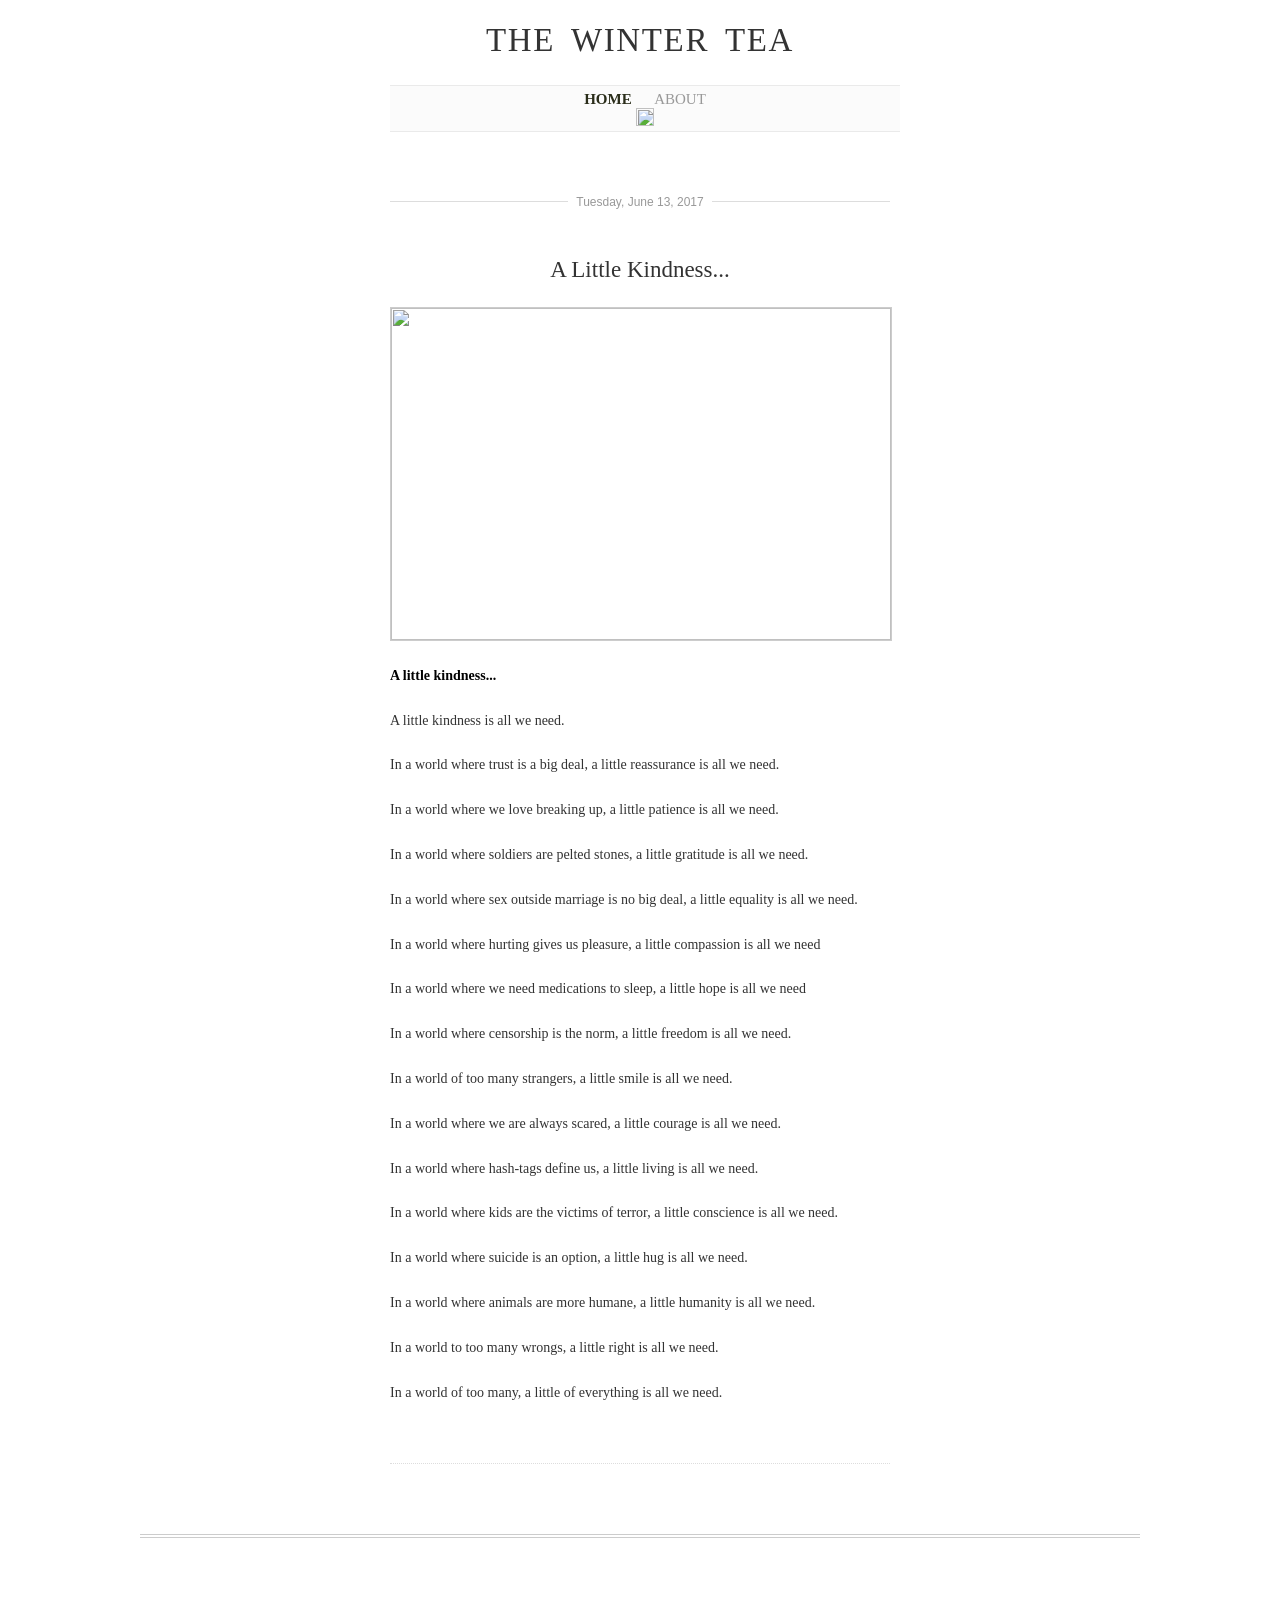
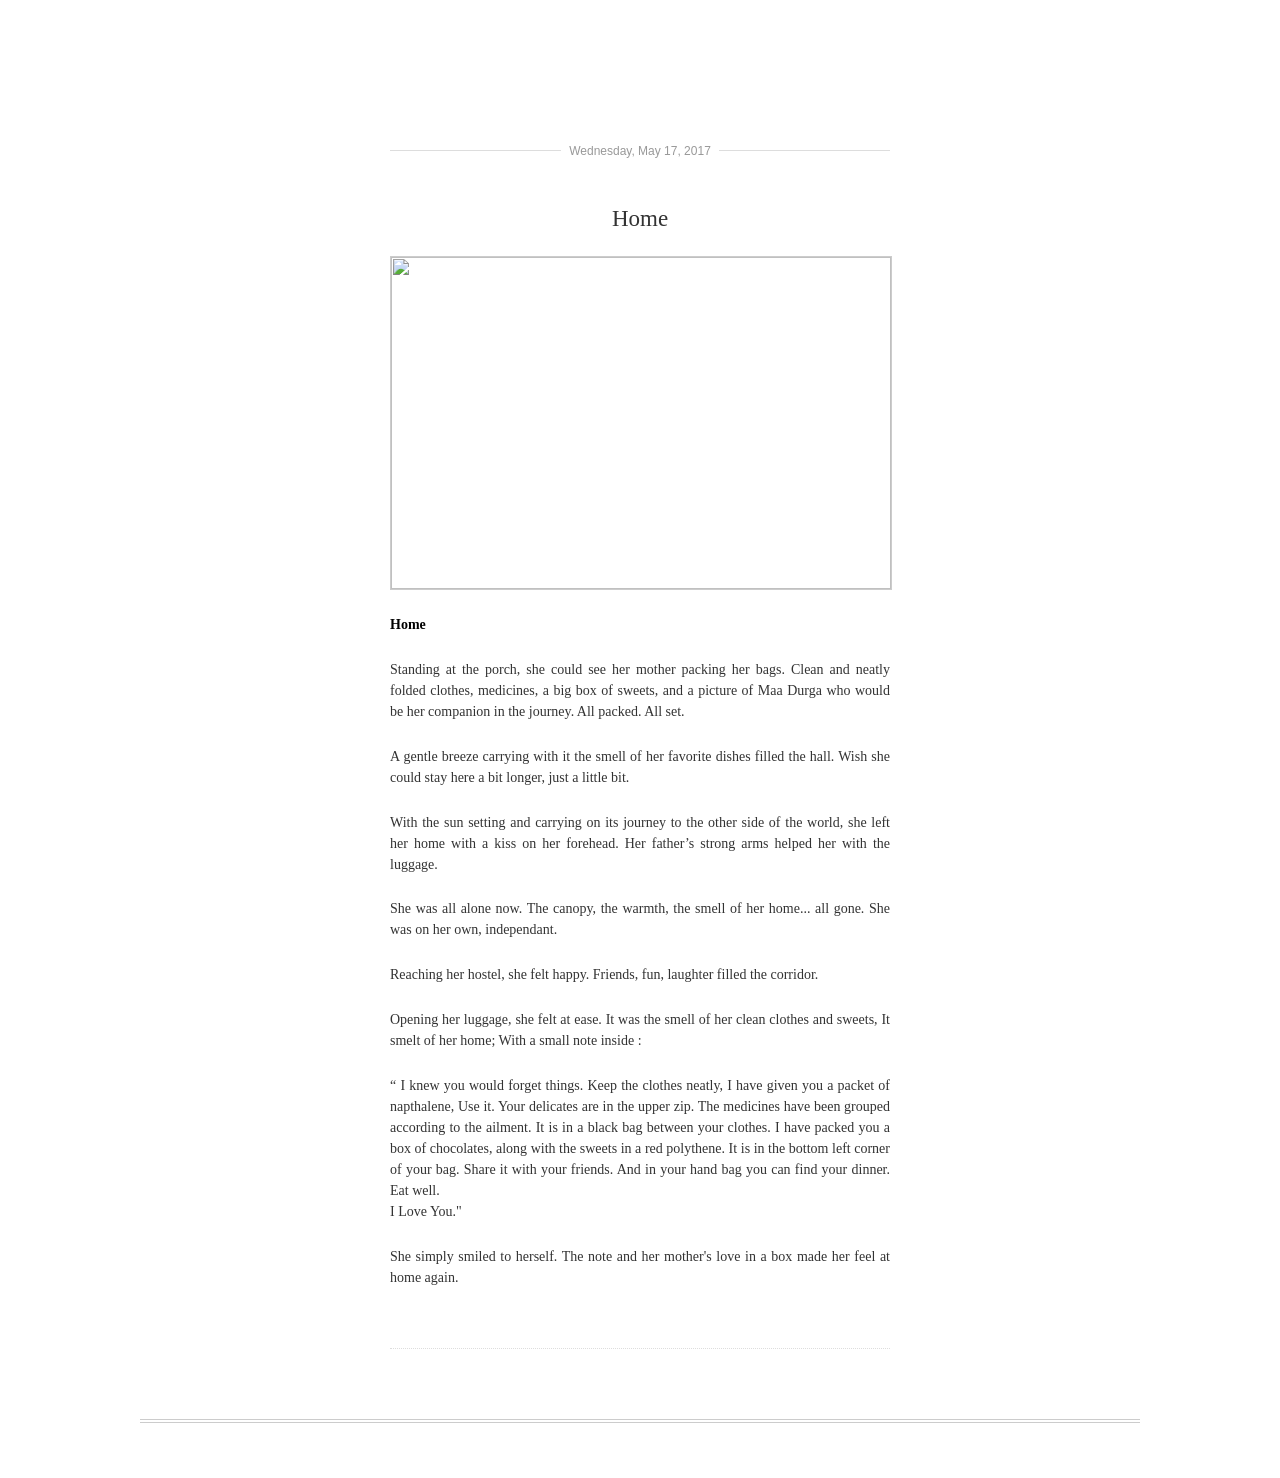
==== blog/blog.html @ e272fcc0 "Create blog.html" ====
<html class="v2" dir="ltr" xmlns="http://www.w3.org/1999/xhtml" xmlns:b="http://www.google.com/2005/gml/b" xmlns:data="http://www.google.com/2005/gml/data" xmlns:expr="http://www.google.com/2005/gml/expr"><head><script async="" src="https://apis.google.com/_/scs/apps-static/_/js/k=oz.gapi.en.w6bJSa2lE_s.O/m=gapi_iframes,gapi_iframes_style_bubble/exm=plusone/rt=j/sv=1/d=1/ed=1/am=AQ/rs=AGLTcCMFAaV0cAkNm3Lwn7IuCHb1bbKe8A/cb=gapi.loaded_1"></script><script async="" src="https://apis.google.com/_/scs/apps-static/_/js/k=oz.gapi.en.w6bJSa2lE_s.O/m=plusone/rt=j/sv=1/d=1/ed=1/am=AQ/rs=AGLTcCMFAaV0cAkNm3Lwn7IuCHb1bbKe8A/cb=gapi.loaded_0"></script><script src="https://apis.google.com/_/scs/apps-static/_/js/k=oz.gapi.en.w6bJSa2lE_s.O/m=auth/exm=gapi_iframes,gapi_iframes_style_bubble,plusone/rt=j/sv=1/d=1/ed=1/am=AQ/rs=AGLTcCMFAaV0cAkNm3Lwn7IuCHb1bbKe8A/cb=gapi.loaded_2" async=""></script>
<link type="text/css" rel="stylesheet" href="https://www.blogger.com/static/v1/widgets/304508860-css_bundle_v2.css">
<meta content="IE=EmulateIE7" http-equiv="X-UA-Compatible">
<meta content="width=1100" name="viewport">
<meta content="text/html; charset=UTF-8" http-equiv="Content-Type">
<meta content="blogger" name="generator">
<link href="images/cup-of-hot-chocolate.ico" rel="shortcut icon">
<link href="http://The Winter Tea-btemplates.blogspot.com/" rel="canonical">
<link rel="alternate" type="application/atom+xml" title="The Winter Tea - Atom" href="http://The Winter Tea-btemplates.blogspot.com/feeds/posts/default">
<link rel="alternate" type="application/rss+xml" title="The Winter Tea - RSS" href="http://The Winter Tea-btemplates.blogspot.com/feeds/posts/default?alt=rss">
<link rel="service.post" type="application/atom+xml" title="The Winter Tea - Atom" href="https://www.blogger.com/feeds/2435923373601900137/posts/default">
<link rel="me" href="https://www.blogger.com/profile/12379086363603967844">
<link rel="openid.server" href="https://www.blogger.com/openid-server.g">
<link rel="openid.delegate" href="http://The Winter Tea-btemplates.blogspot.com/">
<!--[if IE]><script type="text/javascript" src="https://www.blogger.com/static/v1/jsbin/3095787282-ieretrofit.js"></script>
<![endif]-->
<meta content="http://The Winter Tea-btemplates.blogspot.com/" property="og:url">
<meta content="The Winter Tea" property="og:title">
<meta content="BTemplates, the best place for Blogger Templates." property="og:description">
<!--[if IE]> <script> (function() { var html5 = ("abbr,article,aside,audio,canvas,datalist,details," + "figure,footer,header,hgroup,mark,menu,meter,nav,output," + "progress,section,time,video").split(','); for (var i = 0; i < html5.length; i++) { document.createElement(html5[i]); } try { document.execCommand('BackgroundImageCache', false, true); } catch(e) {} })(); </script> <![endif]-->
<title>
The Winter Tea
</title>
<style id="page-skin-1" type="text/css"><!--
.navbar {
visibility: hidden;
display: none;
}
.section, .widget {
margin: 0;
padding: 0;
}
/* Reset All Styles
-------------------------------------------------------------------- */
html, body, div, span, applet, object, iframe,
h1, h2, h3, h4, h5, h6, p, blockquote, pre,
a, abbr, acronym, address, big, cite, code,
del, dfn, em, font, img, ins, kbd, q, s, samp,
small, strike, strong, sub, sup, tt, var,
b, u, i, center,
dl, dt, dd, ol, ul, li,
fieldset, form, label, legend,
table, caption, tbody, tfoot, thead, tr, th, td {
margin: 0;
padding: 0;
border: 0;
outline: 0;
font-size: 100%;
vertical-align: baseline;
background: transparent;
}
body {
line-height: 1;
}
ol, ul {
list-style: none;
}
blockquote, q {
quotes: none;
}
blockquote:before, blockquote:after,
q:before, q:after {
content: '';
content: none;
}
/* remember to define focus styles! */
:focus {
outline: 0;
}
/* remember to highlight inserts somehow! */
ins {
text-decoration: none;
}
del {
text-decoration: line-through;
}
/* tables still need 'cellspacing="0"' in the markup */
table {
border-collapse: collapse;
border-spacing: 0;
}
/* Global Styles
-------------------------------------------------------------------*/
body{
background: #fff;
font: 62.5% palatino, "times new roman", serif;
color: #333;
}
strong{
font-weight: bold;
}
/* Links */
a:link,
a:visited{
color: #9C8A6A;
text-decoration: none;
}
a:hover,
a:active{
color: #3E372B;
text-decoration: underline;
}
/* Headers */
h1{
margin: 10px 0 20px;
font-size: 3.3em;
font-weight: normal;
text-transform: uppercase;
letter-spacing: .05em;
word-spacing: .2em;
}
h1 a:link,
h1 a:visited{
color: #000;
}
h1 a:hover,
h1 a:active{
color: #000;
text-decoration: underline;
}
h2{
margin-top: 30px;
margin-bottom: 40px;
font-size: 2.4em;
font-weight: normal;
color: #000;
text-transform: uppercase;
}
h3{
margin-bottom: 5px;
font-size: 2.3em;
font-weight: normal;
}
h3 a:link,
h3 a:visited{
color: #333;
}
h3 a:hover,
h3 a:active{
text-decoration: underline;
}
h4{
margin-bottom: 10px;
font-size: 1.5em;
font-weight: bold;
color: #333;
}
h5{
position: relative;
top: -35px;
margin-bottom: 50px;
font-family: "helvetica neue", helvetica, arial;
font-size: 1.2em;
color: #999;
font-weight: normal;
border-bottom: 1px solid #ddd;
background: #fff;
}
h5 abbr{
display: inline-block;
position: relative;
margin: 0 auto;
padding: 0 8px;
background: #fff;
top: 8px;
}
/* Form Elements */
input[type=text],
textarea{
border: 1px solid #ddd;
padding: 3px;
font-family: helvetica, arial, sans-serif;
font-size: 12px;
color: #666;
}
input:focus,
textarea:focus{
border-color: #999;
color: #333;
}
input[type=submit]{
padding: 3px 10px;
color: #fff;
font-weight: bold;
background-color: #8EA7AA;
background-image: url(http://3.bp.blogspot.com/-ANN3dR9iP3U/T9EnfyURQ2I/AAAAAAAAC_M/UyVwmsSuTMk/s000/button.png);
background-repeat: repeat-x;
background-position: left top;
border-width: 1px;
border-style: solid;
border-color: #999;
border-radius: 10px;
-webkit-transition: border-color .2s ease-in, background-color .2s ease-in;
-moz-border-radius: 12px;
-webkit-border-radius: 10px;
cursor: pointer;
}
input[type=submit]:hover,
input[type=submit]:focus{
background-color: #697D80;
border-color: #666;
}
/* Structure */
#siteWrapper{
margin: 0 auto;
padding-top: 15px;
width: 500px;
text-align: center;
position: relative;
}
#siteWrapper h1{
margin: 7px 0 0 0;
padding: 0;
}
#siteDescription{
font-size: 1.2em;
margin: 10px auto 60px auto;
width: 500px;
padding: 11px 0 13px;
color: #999;
font-style: italic;
position: absolute;
top: 94px;
}
/* Main Navigation
-------------------------------------------------------------------*/
#mainNav{
width: 500px;
margin-top: 10px;
padding: 5px;
background: #FBFBFB;
border-top: 1px solid #EAEAEA;
border-bottom: 1px solid #EAEAEA;
position: absolute;
top: 75px;
}
#mainNav ul{
margin: 0 auto;
padding: 0;
width: 45em;
text-align: center;
}
#mainNav li{
display: inline;
margin-right: 20px;
font-size: 1.5em;
text-transform: uppercase;
}
#mainNav li:last-child{
margin-right: 0;
}
#mainNav a:link,
#mainNav a:visited{
color: #999;
white-space: nowrap;
}
#mainNav a:hover,
#mainNav a:active{
text-decoration: underline;
color: #2E301C;
}
#mainNav .current_page_parent a:link,
#mainNav .current_page_parent a:visited,
#mainNav .current_page_item a:link,
#mainNav .current_page_item a:visited{
font-weight: bold;
color: #2A2D1A;
}
#mainNav .current_page_parent a:hover,
#mainNav .current_page_parent a:active,
#mainNav .current_page_item a:hover,
#mainNav .current_page_item a:active{
color: #2E301C;
}
/* Sub Navigation
-------------------------------------------------------------------*/
#subNav{
padding: 5px 3px 3px;
border-bottom: 1px solid #F4F4F4;
}
#subNav ul{
margin: 0 auto;
width: 45em;
text-align: center;
}
#subNav li{
display: inline;
margin-right: 20px;
font-size: 1.2em;
text-transform: uppercase;
}
#subNav li:last-child{
margin-right: 0;
}
#subNav a:link,
#subNav a:visited{
color: #999;
white-space: nowrap;
}
#subNav a:hover,
#subNav a:active{
text-decoration: underline;
color: #2E301C;
}
#subNav .current_page_parent a:link,
#subNav .current_page_parent a:visited,
#subNav .current_page_item a:link,
#subNav .current_page_item a:visited{
font-weight: bold;
color: #2A2D1A;
}
#subNav .current_page_parent a:hover,
#subNav .current_page_parent a:active,
#subNav .current_page_item a:hover,
#subNav .current_page_item a:active{
color: #2E301C;
}
/* Main Content Body
-------------------------------------------------------------------*/
#coreContent{
float: left;
width: 500px;
margin-top: 163px;
}
/* Posts
-------------------------------------------------------------------*/
.postContent{
position: relative;
}
.postContent h4{
position: relative;
top: 0;
font-family: constantia, palatino, times new roman;
font-size: 1.2em;
color: #999;
font-weight: normal;
font-style: italic;
border-bottom: none;
}
.postDate ~ .postContent{
margin-top: -30px;
}
#coreContent p,
#coreContent li,
#coreContent dd{
margin-bottom: 1.7em;
font-size: 1.4em;
line-height: 1.5em;
color: #333;
text-align: justify;
}
#coreContent p{
text-align: justify;
}
#coreContent li{
list-style: square;
margin-left: 17px;
}
#coreContent dt{
font-size: 1.3em;
color: #333;
}
.entry-content{
margin-top: 24px;
text-align: left;
}
.entry-content a:link,
.entry-content a:visited{
text-decoration: underline;
}
.hentry{
position: relative;
padding-bottom: 37px;
border-bottom: 1px dotted #ddd;
margin-bottom: 30px;
}
#coreContent .postMeta{
margin: 40px auto 0;
font-size: 1.3em;
color: #999;
}
#coreContent .postMeta div{
margin-bottom: 5px;
}
#coreContent .postMeta a:link,
#coreContent .postMeta a:visited{
color: #666;
}
#coreContent .postMeta a:hover,
#coreContent .postMeta a:active{
color: #666;
}
#coreContent .postMeta span{
text-transform: uppercase;
}
.entry-content h1,
.entry-content h2,
.entry-content h3,
.entry-content h4,
.entry-content h5,
.entry-content h6{
color: #333;
border: none;
padding: 0;
font-family: constantia, palatino, times new roman;
font-weight: bold;
margin: 0 0 5px;
font-style: normal;
position: static;
}
.entry-content h1{
font-size: 2em;
letter-spacing: 0;
}
.entry-content h2{
font-size: 1.8em;
}
.entry-content h3{
font-size: 1.6em;
}
.entry-content h4,
.entry-content h5,
.entry-content h6{
font-size: 1.4em;
}
.entry-content strong{
color: #000;
}
.entry-content pre{
color: #666;
font-size: 1.5em;
line-height: 18px;
margin-bottom: 15px;
}
.entry-content ul,
.entry-content ol{
margin: 0 0 20px 15px;
padding: 0;
}
.entry-content ol li{
list-style-type: decimal !important;
}
.entry-content li{
margin-bottom: 5px !important;
}
.entry-content blockquote{
font-size: 1.4em;
font-style: italic;
line-height: 1.5em;
color: #7D7D7D;
margin: 0 20px 20px;
padding-left: 10px;
border-left: 3px solid #ccc;
}
#coreContent .entry-content blockquote p{
font-size: 1.1em;
line-height: 1.3em;
color: #7D7D7D;
}
.entry-content .alignleft{
float: left;
margin: 4px 10px 10px 0;
}
.entry-content .alignright{
float: right;
margin: 4px 0 10px 10px;
}
.entry-content .wp-caption.alignnone{
margin-bottom: 15px;
}
#coreContent .entry-content p.wp-caption-text{
font-size: 1.1em;
font-style: italic;
color: #666;
margin-bottom: 0;
}
.hentry img{
margin: 0 auto;
border: 1px solid #ccc;
}
.share a{
display: inline-block;
padding: 2px 0 2px 19px;
}
.share_twitter{
background: url(http://2.bp.blogspot.com/-Ig7spiu3X1k/T9EngHWz3KI/AAAAAAAAC_U/hQChZ9z1aqw/s000/twitter_16.png) no-repeat;
}
.share_facebook{
background: url(http://3.bp.blogspot.com/-rU6bqSk4ReA/T9EngA9i58I/AAAAAAAAC_c/iI-_ykAGxHA/s000/facebook_16.png) no-repeat;
}
/* Single Post Page
-------------------------------------------------------------------*/
.single h3{
margin-top: 30px;
margin-bottom: 5px;
}
.single h5{
position: static;
font-family: "helvetica neue", helvetica, arial;
font-size: 1.2em;
color: #999;
font-weight: normal;
border-bottom: none;
background: #fff;
}
.single.hentry{
border-top: 1px solid #efefef;
margin-top: -50px;
border-bottom: none;
padding-bottom: 0;
}
#coreContent .single .postMeta{
margin: 20px 0 0;
padding-top: 0;
padding-bottom: 17px;
text-align: left;
}
/* Links Page
-------------------------------------------------------------------*/
#coreContent .entry-content #linkList{
margin-left: 0;
}
#coreContent .entry-content #linkList li{
list-style-type: none;
margin-left: 0;
}
#coreContent .entry-content #linkList li li{
font-size: .9em;
list-style-type: square;
margin-bottom: 20px !important;
margin-left: 15px;
}
#coreContent .entry-content #linkList ul{
margin: 10px 0 40px;
}
/* Comments
-------------------------------------------------------------------*/
#comments ol{
list-style: none;
margin: 0;
padding: 0;
}
#comments li{
font-size: inherit;
list-style: none;
position: relative;
padding: 0 0 25px 58px;
margin: 25px 0 0 0;
border-bottom: 1px solid #ccc;
}
.comment p{
color: #666;
}
.avatar-image-container{
position: absolute;
left: 0;
width: 48px;
height: 48px;
}
.avatar-image-container img{
width: 48px;
height: 48px;
}
.comment-content{
padding: 10px 10px 0px 0;
}
#comments ol li ol li{
margin: 15px 0 0 0;
padding: 10px 10px 10px 52px;
background: #F2F2F2;
border-left: 2px solid #ccc;
}
#comments .comment .children li #respond{
background: #F2F2F2 url(http://1.bp.blogspot.com/-oDrpMoL5nl0/T9EngYaxwGI/AAAAAAAAC_k/0DgMxX8SRHY/s000/commentreply.gif) no-repeat;
}
#comments .comment .children li .leaveComment{
background: url(http://3.bp.blogspot.com/-v3QY2OEnd8w/T9Eng4KAdGI/AAAAAAAAC_s/I8PdWReKs6E/s000/commentbottom.png) repeat-x left bottom;
}
#comments .comment .children li.depth-3 .comment-body{
background-color: #F6F6F6;
border-left: 2px solid #ccc;
}
#comments .comment .children li.depth-3 #respond{
background-color: #F6F6F6;
}
#comments .comment .children li.depth-4 .comment-body{
background-color: #F9F9F9;
border-left: 2px solid #ccc;
}
#comments .comment .children li.depth-4 #respond{
background-color: #F9F9F9;
}
#comments .comment .children li.depth-5 .comment-body{
background-color: #FcFcFc;
}
#comments .comment .children li.depth-5 #respond{
background-color: #FcFcFc;
}
#comments ol li ol li .avatar-image-container{
left: 10px;
width: 32px;
height: 32px;
}
#comments ol li ol li .avatar-image-container img{
width: 32px;
height: 32px;
}
#cancel-comment-reply{
margin-top: 15px;
text-transform: capitalize;
float: left;
}
.comment-actions{
display: block;
padding: 0 0 0 13px;
background: url(http://4.bp.blogspot.com/-Lftwnd5lc9c/T9EnhK5r0PI/AAAAAAAAC_0/cHrx82eGvtA/s000/icon_reply.png) no-repeat left 2px;
}
.comment-actions a{
margin-right: 5px;
text-transform: uppercase;
}
#comments ol li .continue{
text-transform: uppercase;
display: block;
margin: 10px 0 0 0;
padding: 0 0 0 13px;
background: url(http://4.bp.blogspot.com/-Lftwnd5lc9c/T9EnhK5r0PI/AAAAAAAAC_0/cHrx82eGvtA/s000/icon_reply.png) no-repeat left 2px;
}
.user{
font-size: 1.4em;
margin-bottom: 10px;
}
cite.user, cite.user a{
font-style: normal;
font-weight: bold;
color: #000;
}
.datetime{
position: absolute;
right: 10px;
font-size: 1.2em;
font-style: italic;
top: 0px;
}
#comments ol li ol li .datetime{
top: 10px;
}
.thread-toggle {
font-size: 12px;
margin: 10px 0 0 0;
cursor: pointer;
display: inline-block;
}
.thread-chrome.thread-collapsed {
display: none;
}
.thread-toggle .thread-arrow {
display: inline-block;
height: 6px;
width: 7px;
overflow: visible;
margin: 0.3em;
padding-right: 4px;
}
.thread-expanded .thread-arrow {
background: url([data-uri]) no-repeat scroll 0 0 transparent;
}
.thread-collapsed .thread-arrow {
background: url([data-uri]) no-repeat scroll 0 0 transparent;
}
.comment .reply{
margin-bottom: 10px;
text-transform: uppercase;
font-size: 1.1em;
}
.commentContent{
float: left;
width: 415px;
margin-left: 22px;
}
.nocomments{
font-size: 1.2em;
padding: 25px 0;
border-top: 1px solid #ccc;
border-bottom: 1px solid #ccc;
}
/* Comment Form */
fieldset{
position: relative;
padding: 0 0 10px;
}
legend{
position: relative;
display: block;
font-size: 1.4em;
font-weight: bold;
text-align: left;
margin: 0;
padding: 0 0 4px 0;
}
legend span{
position: relative;
top: -15px;
display: block;
}
#comments h3{
font-size: 1.4em;
}
#comments h3,
legend span{
border-bottom: 1px solid #ccc;
padding: 0 0 .7em;
font-weight: bold;
text-align: left;
width: 500px;
}
.comment legend span{
border: none;
padding: .5em 0 .7em;
font-weight: bold;
text-align: left;
position: relative;
top: 3px;
width: auto;
}
.leaveComment{
padding: 8px 0 19px;
}
#coreContent #comments .comment.depth-1 fieldset{
padding-right: 10px;
padding-left: 54px;
}
#coreContent #comments .comment .children fieldset{
padding-right: 10px;
padding-left: 54px;
}
.commentAuthorInfo{
float: left;
width: 230px;
margin-right: 20px;
}
#coreContent #comments .comment .commentAuthorInfo{
float: none;
width: auto;
margin-right: 0;
}
.commentForm{
font-size: 1.1em;
text-align: left;
text-transform: uppercase;
margin: 0;
}
.commentForm em{
text-transform: lowercase;
font-style: italic;
color: #999;
font-size: 1em;
}
.commentForm input[type=text]{
display: block;
margin-bottom: 15px;
width: 220px;
font-size: 1.2em;
}
#coreContent #comments .comment .commentForm input[type=text],
#coreContent #comments .comment .commentForm textarea{
width: 100%;
max-width: 500px;
}
.commentForm textarea{
width: 242px;
max-width: 242px; /* Restricts the resizing capability in webkit bases browsers */
height: 121px;
font-size: 1.2em;
}
.commentForm textarea.loggedIn{
width: 500px;
max-width: 500px; /* Restricts the resizing capability in webkit bases browsers */
}
.commentForm input[type=submit]{
float: right;
margin-top: 8px;
}
.comment #respond{
margin-left: -52px; /* Shift inline comment box to accomodate for gravatar */
}
/* Image Gallery
-------------------------------------------------------------------- */
#galleryNav{
background: url(http://4.bp.blogspot.com/-s3BkiQRvzb4/T9EnhUUFMVI/AAAAAAAAC_8/9y6Oryg_3Ak/s000/gallerynav_bg.png) no-repeat;
width: 258px;
height: 90px;
margin: 20px auto 0;
}
#galleryNav_controls{
width: 140px;
margin: 0 auto;
padding: 12px 0;
position: relative;
}
#galleryNav_prev,
#galleryNav_next{
position: absolute;
width: 60px;
height: 60px;
-moz-box-shadow: 0 0 5px #999;
-webkit-box-shadow: 0 0 5px #999;
}
#galleryNav_prev{
left: 0;
margin-right: 10px;
}
#galleryNav_next{
right: 0;
}
.galleryNav_prevArrow,
.galleryNav_nextArrow{
position: absolute;
top: 0;
left: 0;
width: 60px;
height: 60px;
cursor: pointer;
}
.galleryNav_prevArrow{
background: url(http://3.bp.blogspot.com/-tozjXd7aEOI/T9EnhRggDRI/AAAAAAAADAE/JvC0R1te_IQ/s000/gallerynav_prev.png) no-repeat 50% 50%;
}
.galleryNav_nextArrow{
background: url(http://2.bp.blogspot.com/-n0uhtnPbPAc/T9Enh_oGwhI/AAAAAAAADAM/bXACRGJA3rI/s000/gallerynav_next.png) no-repeat 50% 50%;
}
.galleryNav_return{
display: inline-block;
margin-top: 5px;
font-size: 1.3em;
}
.galleryImage{
text-align: center;
}
/* Paging Navigation
-------------------------------------------------------------------- */
.pageNav{
margin-top: 40px;
}
.pageNav a:link,
.pageNav a:visited {
font-size: 1.5em;
}
.pageNav .prev,
.pageNav .next{
display: block;
}
.pageNav .prev{
float: left;
}
.pageNav .next{
float: right;
}
/* Archives
-------------------------------------------------------------------- */
#archives{
margin-top: -50px;
}
h2.archiveTitle{
margin: -30px 0 70px;
color: #666;
}
h2.archiveTitle strong{
color: #000;
}
#archives h3,
#coreContent li h3{
font-family: constantia, palatino, times new roman;
font-size: 1.6em;
text-align: left;
color: #333;
font-weight: normal;
text-transform: uppercase;
margin: 0 0 5px;
border-bottom: 1px solid #ccc;
}
#coreContent li h3{
font-size: 1.2em;
}
#archives label{
font-family: constantia, palatino, times new roman;
font-size: 1.4em;
color: #333;
font-weight: normal;
text-transform: uppercase;
}
#archives #date{
float: left;
width: 235px;
}
#archives #cattags{
float: left;
width: 235px;
margin-left: 30px;
}
#archives ul{
margin: 5px 0 60px;
text-align: left;
}
#archives ul li{
display: inline-block;
margin: 0 5px 5px 0;
color: #999;
font-size: 1.3em;
line-height: 1.5em;
white-space: nowrap;
}
#archives li a{
margin-right: 5px;
}
#archives #date ul li{
display: block;
list-style-type: none;
border-bottom: 1px solid #efefef;
margin: 0;
}
#archives #date ul li a{
display: inline-block;
min-width: 210px;
}
.tagArchives li{
float: left;
margin-right: 10px;
}
.categories li{
margin-bottom: 5px;
font-size: 2.3em;
}
/* Recent Posts (on the 404 page)
-------------------------------------------------------------------- */
ul#recentPosts li{
list-style: none;
margin: 0;
padding: 5px 0;
border-bottom: 1px solid #efefef;
display: block;
}
#recentPosts a{
float: left;
font-size: 1.1em;
}
#recentPosts .postDate{
float: right;
}
/* Search Results
-------------------------------------------------------------------- */
#coreContent.searchresults{
margin-top: -35px;
}
.searchresults .postMeta{
text-align: left;
}
.searchpanel{
border-top: 1px solid #efefef;
border-bottom: 1px solid #efefef;
margin: 0 0 40px;
padding: 10px 0;
}
.searchpanel input[type=text]{
width: 250px;
font-size: 1.7em;
}
.searchpanel input[type=submit]{
font-weight: normal;
-webkit-border-radius: 12px;
-moz-border-radius: 16px;
background-position: left 5px;
font-size: 1.4em;
}
/* Footer
-------------------------------------------------------------------- */
#footer{
width: 1000px;
margin: 40px auto 0;
padding: 20px 0 35px 0;
border-top: 4px double #ccc;
color: #666;
text-align: center;
}
.footerContent{
width: 500px;
margin: 20px auto 0;
clear: left;
}
#footer p{
line-height: 1.4em;
}
#footer #search{
margin: 15px 0 30px;
}
#footer h2{
position: relative;
top: 0;
margin-bottom: 8px;
font-family: constantia, palatino, times new roman;
font-size: 1.3em;
color: #666;
font-weight: normal;
text-transform: uppercase;
border-bottom: none;
}
#footer .widget{
margin-bottom: 30px;
width: 500px;
text-align: center;
}
#footer .widget ul{
list-style: none;
padding: 0;
margin: 0;
}
#footer .widget li{
display: inline;
padding: 0 8px 0 0 !important;
margin: 0 5px 0 0 !important;
border-right: 1px dotted #ccc !important;
font-size: 1.2em;
}
#footer .widget li:last-child{
padding: 0;
margin: 0;
border-right: none !important;
}
#footer #search input[type=text]{
font-size: 1.4em;
border-color: #ccc;
}
#footer #search input[type=text]:focus{
border-color: #999;
}
/* Google Ad
-------------------------------------------------------------------- */
.googleAd{
margin-bottom: 40px;
padding-top: 40px;
border-top: 1px dotted #ccc;
}
/* Admin Edits
-------------------------------------------------------------------- */
.loggedin a:link,
.loggedin a:visited,
a.post-edit-link:link,
a.post-edit-link:visited,
a.comment-edit-link:link,
a.comment-edit-link:visited{
color: #f00;
font-weight: bold;
text-decoration: underline;
}
#coreContent p.loggedin{
font-size: 1.1em;
padding: 0;
}
/* Self Clearing Floats
-------------------------------------------------------------------- */
#siteWrapper:after,
.post:after,
.commentEntry:after,
.commentForm:after,
#footer .elsewhere:after,
#metaContent .metaExtend:after,
#mainNav:after,
#mainNav ul:after,
#subNav ul:after,
#archives ul:after,
#coreContent .postMeta:after,
#recentPosts li:after,
#galleryNav:after,
#galleryNav_controls:after{
content: ".";
display: block;
height: 0;
clear: both;
visibility: hidden;
}

--></style>
<link href="https://www.blogger.com/dyn-css/authorization.css?targetBlogID=2435923373601900137&amp;zx=f62b50ec-42e3-469b-ab24-6b6b3e504a15" rel="stylesheet">
<script type="text/javascript" src="//pagead2.googlesyndication.com/pagead/js/google_top_exp.js"></script><style>.gc-bubbleDefault{background-color:transparent !important;text-align:left;padding:0 !important;margin:0 !important;border:0 !important;table-layout:auto !important}.gc-reset{background-color:transparent !important;border:0 !important;padding:0 !important;margin:0 !important;text-align:left}.pls-bubbleTop{border-bottom:1px solid #ccc !important}.pls-topTail,.pls-vertShimLeft,.pls-contentLeft{background-image:url(//ssl.gstatic.com/s2/oz/images/stars/po/bubblev1/border_3.gif) !important}.pls-topTail{background-repeat:repeat-x !important;background-position:bottom !important}.pls-vertShim{background-color:#fff !important;text-align:right}.tbl-grey .pls-vertShim{background-color:#f5f5f5 !important}.pls-vertShimLeft{background-repeat:repeat-y !important;background-position:right !important;height:4px}.pls-vertShimRight{height:4px}.pls-confirm-container .pls-vertShim{background-color:#fff3c2 !important}.pls-contentWrap{background-color:#fff !important;position:relative !important;vertical-align:top}.pls-contentLeft{background-repeat:repeat-y;background-position:right;vertical-align:top}.pls-dropRight{background-image:url(//ssl.gstatic.com/s2/oz/images/stars/po/bubblev1/bubbleDropR_3.png) !important;background-repeat:repeat-y !important;vertical-align:top}.pls-vert,.pls-tailleft,.pls-dropTR .pls-dropBR,.pls-dropBL,.pls-vert img{vertical-align:top}.pls-dropBottom{background-image:url(//ssl.gstatic.com/s2/oz/images/stars/po/bubblev1/bubbleDropB_3.png) !important;background-repeat:repeat-x !important;width:100%;vertical-align:top}.pls-topLeft{background:inherit !important;text-align:right;vertical-align:bottom}.pls-topRight{background:inherit !important;text-align:left;vertical-align:bottom}.pls-bottomLeft{background:inherit !important;text-align:right}.pls-bottomRight{background:inherit !important;text-align:left;vertical-align:top}.pls-tailtop,.pls-tailright,.pls-tailbottom,.pls-tailleft{display:none;position:relative}.pls-tailbottom,.pls-tailtop,.pls-tailright,.pls-tailleft,.pls-dropTR,.pls-dropBR,.pls-dropBL{background-image:url(//ssl.gstatic.com/s2/oz/images/stars/po/bubblev1/bubbleSprite_3.png) !important;background-repeat:no-repeat}.tbl-grey .pls-tailbottom,.tbl-grey .pls-tailtop,.tbl-grey .pls-tailright,.tbl-grey .pls-tailleft,.tbl-grey .pls-dropTR,.tbl-grey .pls-dropBR,.tbl-grey .pls-dropBL{background-image:url(//ssl.gstatic.com/s2/oz/images/stars/po/bubblev1/bubbleSprite-grey.png) !important}.pls-tailbottom{background-position:-23px 0}.pls-confirm-container .pls-tailbottom{background-position:-23px -10px}.pls-tailtop{background-position:-19px -20px}.pls-tailright{background-position:0 0}.pls-tailleft{background-position:-10px 0}.pls-tailtop{vertical-align:top}.gc-bubbleDefault td{line-height:0;font-size:0}.pls-topLeft img,.pls-topRight img,.pls-tailbottom{vertical-align:bottom}.pls-bottomLeft img,.bubbleDropTR,.pls-dropBottomL img,.pls-dropBottom img,.pls-dropBottomR img,.pls-bottomLeft{vertical-align:top}.pls-dropTR{background-position:0 -22px}.pls-dropBR{background-position:0 -27px}.pls-dropBL{background-position:0 -16px}.pls-spacertop,.pls-spacerright,.pls-spacerbottom,.pls-spacerleft{position:static !important}.pls-spinner{bottom:0;position:absolute;left:0;margin:auto;right:0;top:0} </style><script src="//pagead2.googlesyndication.com/pagead/js/google_top_exp.js" type="text/javascript"></script><style>.gc-bubbleDefault{background-color:transparent !important;text-align:left;padding:0 !important;margin:0 !important;border:0 !important;table-layout:auto !important}.gc-reset{background-color:transparent !important;border:0 !important;padding:0 !important;margin:0 !important;text-align:left}.pls-bubbleTop{border-bottom:1px solid #ccc !important}.pls-topTail,.pls-vertShimLeft,.pls-contentLeft{background-image:url(//ssl.gstatic.com/s2/oz/images/stars/po/bubblev1/border_3.gif) !important}.pls-topTail{background-repeat:repeat-x !important;background-position:bottom !important}.pls-vertShim{background-color:#fff !important;text-align:right}.tbl-grey .pls-vertShim{background-color:#f5f5f5 !important}.pls-vertShimLeft{background-repeat:repeat-y !important;background-position:right !important;height:4px}.pls-vertShimRight{height:4px}.pls-confirm-container .pls-vertShim{background-color:#fff3c2 !important}.pls-contentWrap{background-color:#fff !important;position:relative !important;vertical-align:top}.pls-contentLeft{background-repeat:repeat-y;background-position:right;vertical-align:top}.pls-dropRight{background-image:url(//ssl.gstatic.com/s2/oz/images/stars/po/bubblev1/bubbleDropR_3.png) !important;background-repeat:repeat-y !important;vertical-align:top}.pls-vert,.pls-tailleft,.pls-dropTR .pls-dropBR,.pls-dropBL,.pls-vert img{vertical-align:top}.pls-dropBottom{background-image:url(//ssl.gstatic.com/s2/oz/images/stars/po/bubblev1/bubbleDropB_3.png) !important;background-repeat:repeat-x !important;width:100%;vertical-align:top}.pls-topLeft{background:inherit !important;text-align:right;vertical-align:bottom}.pls-topRight{background:inherit !important;text-align:left;vertical-align:bottom}.pls-bottomLeft{background:inherit !important;text-align:right}.pls-bottomRight{background:inherit !important;text-align:left;vertical-align:top}.pls-tailtop,.pls-tailright,.pls-tailbottom,.pls-tailleft{display:none;position:relative}.pls-tailbottom,.pls-tailtop,.pls-tailright,.pls-tailleft,.pls-dropTR,.pls-dropBR,.pls-dropBL{background-image:url(//ssl.gstatic.com/s2/oz/images/stars/po/bubblev1/bubbleSprite_3.png) !important;background-repeat:no-repeat}.tbl-grey .pls-tailbottom,.tbl-grey .pls-tailtop,.tbl-grey .pls-tailright,.tbl-grey .pls-tailleft,.tbl-grey .pls-dropTR,.tbl-grey .pls-dropBR,.tbl-grey .pls-dropBL{background-image:url(//ssl.gstatic.com/s2/oz/images/stars/po/bubblev1/bubbleSprite-grey.png) !important}.pls-tailbottom{background-position:-23px 0}.pls-confirm-container .pls-tailbottom{background-position:-23px -10px}.pls-tailtop{background-position:-19px -20px}.pls-tailright{background-position:0 0}.pls-tailleft{background-position:-10px 0}.pls-tailtop{vertical-align:top}.gc-bubbleDefault td{line-height:0;font-size:0}.pls-topLeft img,.pls-topRight img,.pls-tailbottom{vertical-align:bottom}.pls-bottomLeft img,.bubbleDropTR,.pls-dropBottomL img,.pls-dropBottom img,.pls-dropBottomR img,.pls-bottomLeft{vertical-align:top}.pls-dropTR{background-position:0 -22px}.pls-dropBR{background-position:0 -27px}.pls-dropBL{background-position:0 -16px}.pls-spacertop,.pls-spacerright,.pls-spacerbottom,.pls-spacerleft{position:static !important}.pls-spinner{bottom:0;position:absolute;left:0;margin:auto;right:0;top:0} </style><title>The Winter Tea</title><script src="//pagead2.googlesyndication.com/pagead/js/google_top_exp.js" type="text/javascript"></script></head>
<body class="loading">
<div class="navbar section" id="navbar"><div class="widget Navbar" data-version="1" id="Navbar1"><script src="https://apis.google.com/_/scs/apps-static/_/js/k=oz.gapi.en.w6bJSa2lE_s.O/m=gapi_iframes,gapi_iframes_style_bubble/exm=plusone/rt=j/sv=1/d=1/ed=1/am=AQ/rs=AGLTcCMFAaV0cAkNm3Lwn7IuCHb1bbKe8A/cb=gapi.loaded_1" async=""></script><script src="https://apis.google.com/_/scs/apps-static/_/js/k=oz.gapi.en.w6bJSa2lE_s.O/m=plusone/rt=j/sv=1/d=1/ed=1/am=AQ/rs=AGLTcCMFAaV0cAkNm3Lwn7IuCHb1bbKe8A/cb=gapi.loaded_0" async=""></script><script type="text/javascript">
    function setAttributeOnload(object, attribute, val) {
      if(window.addEventListener) {
        window.addEventListener('load',
          function(){ object[attribute] = val; }, false);
      } else {
        window.attachEvent('onload', function(){ object[attribute] = val; });
      }
    }
  </script>
<div id="navbar-iframe-container"><iframe src="https://www.blogger.com/navbar.g?targetBlogID=2435923373601900137&amp;blogName=The Winter Tea&amp;publishMode=PUBLISH_MODE_BLOGSPOT&amp;navbarType=LIGHT&amp;layoutType=LAYOUTS&amp;searchRoot=http://The Winter Tea-btemplates.blogspot.com/search&amp;blogLocale=en&amp;v=2&amp;homepageUrl=http://The Winter Tea-btemplates.blogspot.com/&amp;vt=-4748005892419525133&amp;usegapi=1&amp;jsh=m%3B%2F_%2Fscs%2Fapps-static%2F_%2Fjs%2Fk%3Doz.gapi.en.w6bJSa2lE_s.O%2Fm%3D__features__%2Fam%3DAQ%2Frt%3Dj%2Fd%3D1%2Frs%3DAGLTcCMFAaV0cAkNm3Lwn7IuCHb1bbKe8A#id=I0_1497358462037&amp;parent=file%3A%2F%2F&amp;pfname=&amp;rpctoken=14036796" name="I0_1497358462037" id="I0_1497358462037" vspace="0" tabindex="0" style="" scrolling="no" marginwidth="0" marginheight="0" hspace="0" ng-non-bindable="" frameborder="0" width="100%"></iframe></div>
<script type="text/javascript" src="https://apis.google.com/js/plusone.js" gapi_processed="true"></script>
<script type="text/javascript">
      gapi.load("gapi.iframes:gapi.iframes.style.bubble", function() {
        if (gapi.iframes && gapi.iframes.getContext) {
          gapi.iframes.getContext().openChild({
              url: 'https://www.blogger.com/navbar.g?targetBlogID\x3d2435923373601900137\x26blogName\x3dThe Winter Tea\x26publishMode\x3dPUBLISH_MODE_BLOGSPOT\x26navbarType\x3dLIGHT\x26layoutType\x3dLAYOUTS\x26searchRoot\x3dhttp://The Winter Tea-btemplates.blogspot.com/search\x26blogLocale\x3den\x26v\x3d2\x26homepageUrl\x3dhttp://The Winter Tea-btemplates.blogspot.com/\x26vt\x3d-4748005892419525133',
              where: document.getElementById("navbar-iframe-container"),
              id: "navbar-iframe"
          });
        }
      });
    </script><script type="text/javascript">
(function() {
var script = document.createElement('script');
script.type = 'text/javascript';
script.src = '//pagead2.googlesyndication.com/pagead/js/google_top_exp.js';
var head = document.getElementsByTagName('head')[0];
if (head) {
head.appendChild(script);
}})();
</script>
</div></div>
<div id="siteWrapper">
<div class="header section" id="header"><div class="widget Header" data-version="1" id="Header1">
<h1 class="vcard author">
<a class="fn" title="Home">The Winter Tea</a>
</h1>
<div id="siteDescription">
To all the people reading this, "Be like Batman!!"
</div>
</div></div>
<div id="mainNav">
<div class="section" id="menu"><div class="widget PageList" data-version="1" id="PageList1">
<div class="widget-content">
<ul>
<li class="current_page_parent"><a href="/home/oem/Desktop/Website/blog.html" title="Home">Home</a></li>
<li><a href="file:///home/oem/Desktop/Website/index.html" title="About">About</a></li>
</ul>
<div class="clear"></div>
<span class="widget-item-control">
<span class="item-control blog-admin">
<a class="quickedit" href="//www.blogger.com/rearrange?blogID=2435923373601900137&amp;widgetType=PageList&amp;widgetId=PageList1&amp;action=editWidget&amp;sectionId=menu" onclick="return _WidgetManager._PopupConfig(document.getElementById(&quot;PageList1&quot;));" target="configPageList1" title="Edit">
<img alt="" src="https://resources.blogblog.com/img/icon18_wrench_allbkg.png" height="18" width="18">
</a>
</span>
</span>
<div class="clear"></div>
</div>
</div></div>
</div>
<div class="hfeed" id="coreContent">
<div class="main section" id="main"><div class="widget Blog" data-version="1" id="Blog1">
<div class="blog-posts hfeed">
<!--Can't find substitution for tag [defaultAdStart]-->

          <div class="date-outer">
        

          <div class="date-posts">
        
<div class="post-outer">
<div class="post hentry" itemscope="itemscope" itemtype="http://schema.org/BlogPosting">
<h5 class="postDate"><abbr class="published">Tuesday, June 13, 2017</abbr></h5>
<div class="postContent">
<a name="6214848794878013612"></a>
<h3 class="entry-title" itemprop="name">
<a href="file:///home/oem/Desktop/Website/kind1.html" rel="bookmark">A Little Kindness...</a>
</h3>
<div class="entry-content" id="post-body-6214848794878013612" itemprop="articleBody">
<p></p><p><img src="images/joshua-clay-27368.jpg" height="332" width="500"></p><p><strong>A little kindness...</strong></p><p>A little kindness is all we need.</p><p>In a world where trust is a big deal, a little reassurance is all we need.</p><p>In a world where we love breaking up, a little patience is all we need.</p><p>In a world where soldiers are pelted stones, a little gratitude is all we need.</p><p>In a world where sex outside marriage is no big deal, a little equality is all we need.</p><p>In a world where hurting gives us pleasure, a little compassion is all we need</p><p>In a world where we need medications to sleep, a little hope is all we need</p><p>In a world where censorship is the norm, a little freedom is all we need.</p><p>In a world of too many strangers, a little smile is all we need.</p><p>In a world where we are always scared, a little courage is all we need.</p><p>In a world where hash-tags define us, a little living is all we need.</p><p>In a world where kids are the victims of terror, a little conscience is all we need.</p><p>In a world where suicide is an option, a little hug is all we need.</p><p>In a world where animals are more humane, a little humanity is all we need.</p><p>In a world to too many wrongs, a little right is all we need.</p><p>In a world of too many, a little of everything is all we need.</p>
<div style="clear: both;"></div>
</div>



</div>


</div>
</div>




        </div></div>
      
<!--Can't find substitution for tag [adEnd]-->
</div>


<div class="clear"></div>
<script type="text/javascript">window.___gcfg = {'lang': 'en'};</script>
</div></div>
</div>
</div>
<div id="footer">

<!-- Search Field -->

</div>
<script async="" src="https://apis.google.com/_/scs/apps-static/_/js/k=oz.gapi.en.w6bJSa2lE_s.O/m=gapi_iframes,gapi_iframes_style_bubble/exm=plusone/rt=j/sv=1/d=1/ed=1/am=AQ/rs=AGLTcCMFAaV0cAkNm3Lwn7IuCHb1bbKe8A/cb=gapi.loaded_1"></script><script async="" src="https://apis.google.com/_/scs/apps-static/_/js/k=oz.gapi.en.w6bJSa2lE_s.O/m=plusone/rt=j/sv=1/d=1/ed=1/am=AQ/rs=AGLTcCMFAaV0cAkNm3Lwn7IuCHb1bbKe8A/cb=gapi.loaded_0"></script><script src="https://apis.google.com/_/scs/apps-static/_/js/k=oz.gapi.en.w6bJSa2lE_s.O/m=auth/exm=gapi_iframes,gapi_iframes_style_bubble,plusone/rt=j/sv=1/d=1/ed=1/am=AQ/rs=AGLTcCMFAaV0cAkNm3Lwn7IuCHb1bbKe8A/cb=gapi.loaded_2" async=""></script>
<link type="text/css" rel="stylesheet" href="https://www.blogger.com/static/v1/widgets/304508860-css_bundle_v2.css">
<meta content="IE=EmulateIE7" http-equiv="X-UA-Compatible">
<meta content="width=1100" name="viewport">
<meta content="text/html; charset=UTF-8" http-equiv="Content-Type">
<meta content="blogger" name="generator">
<link href="images/cup-of-hot-chocolate.ico" rel="shortcut icon">
<link href="http://The Winter Tea-btemplates.blogspot.com/" rel="canonical">
<link rel="alternate" type="application/atom+xml" title="The Winter Tea - Atom" href="http://The Winter Tea-btemplates.blogspot.com/feeds/posts/default">
<link rel="alternate" type="application/rss+xml" title="The Winter Tea - RSS" href="http://The Winter Tea-btemplates.blogspot.com/feeds/posts/default?alt=rss">
<link rel="service.post" type="application/atom+xml" title="The Winter Tea - Atom" href="https://www.blogger.com/feeds/2435923373601900137/posts/default">
<link rel="me" href="https://www.blogger.com/profile/12379086363603967844">
<link rel="openid.server" href="https://www.blogger.com/openid-server.g">
<link rel="openid.delegate" href="http://The Winter Tea-btemplates.blogspot.com/">
<!--[if IE]><script type="text/javascript" src="https://www.blogger.com/static/v1/jsbin/3095787282-ieretrofit.js"></script>
<![endif]-->
<meta content="http://The Winter Tea-btemplates.blogspot.com/" property="og:url">
<meta content="The Winter Tea" property="og:title">
<meta content="BTemplates, the best place for Blogger Templates." property="og:description">
<!--[if IE]> <script> (function() { var html5 = ("abbr,article,aside,audio,canvas,datalist,details," + "figure,footer,header,hgroup,mark,menu,meter,nav,output," + "progress,section,time,video").split(','); for (var i = 0; i < html5.length; i++) { document.createElement(html5[i]); } try { document.execCommand('BackgroundImageCache', false, true); } catch(e) {} })(); </script> <![endif]-->
<title>
The Winter Tea
</title>
<style id="page-skin-1" type="text/css"><!--
.navbar {
visibility: hidden;
display: none;
}
.section, .widget {
margin: 0;
padding: 0;
}
/* Reset All Styles
-------------------------------------------------------------------- */
html, body, div, span, applet, object, iframe,
h1, h2, h3, h4, h5, h6, p, blockquote, pre,
a, abbr, acronym, address, big, cite, code,
del, dfn, em, font, img, ins, kbd, q, s, samp,
small, strike, strong, sub, sup, tt, var,
b, u, i, center,
dl, dt, dd, ol, ul, li,
fieldset, form, label, legend,
table, caption, tbody, tfoot, thead, tr, th, td {
margin: 0;
padding: 0;
border: 0;
outline: 0;
font-size: 100%;
vertical-align: baseline;
background: transparent;
}
body {
line-height: 1;
}
ol, ul {
list-style: none;
}
blockquote, q {
quotes: none;
}
blockquote:before, blockquote:after,
q:before, q:after {
content: '';
content: none;
}
/* remember to define focus styles! */
:focus {
outline: 0;
}
/* remember to highlight inserts somehow! */
ins {
text-decoration: none;
}
del {
text-decoration: line-through;
}
/* tables still need 'cellspacing="0"' in the markup */
table {
border-collapse: collapse;
border-spacing: 0;
}
/* Global Styles
-------------------------------------------------------------------*/
body{
background: #fff;
font: 62.5% palatino, "times new roman", serif;
color: #333;
}
strong{
font-weight: bold;
}
/* Links */
a:link,
a:visited{
color: #9C8A6A;
text-decoration: none;
}
a:hover,
a:active{
color: #3E372B;
text-decoration: underline;
}
/* Headers */
h1{
margin: 10px 0 20px;
font-size: 3.3em;
font-weight: normal;
text-transform: uppercase;
letter-spacing: .05em;
word-spacing: .2em;
}
h1 a:link,
h1 a:visited{
color: #000;
}
h1 a:hover,
h1 a:active{
color: #000;
text-decoration: underline;
}
h2{
margin-top: 30px;
margin-bottom: 40px;
font-size: 2.4em;
font-weight: normal;
color: #000;
text-transform: uppercase;
}
h3{
margin-bottom: 5px;
font-size: 2.3em;
font-weight: normal;
}
h3 a:link,
h3 a:visited{
color: #333;
}
h3 a:hover,
h3 a:active{
text-decoration: underline;
}
h4{
margin-bottom: 10px;
font-size: 1.5em;
font-weight: bold;
color: #333;
}
h5{
position: relative;
top: -35px;
margin-bottom: 50px;
font-family: "helvetica neue", helvetica, arial;
font-size: 1.2em;
color: #999;
font-weight: normal;
border-bottom: 1px solid #ddd;
background: #fff;
}
h5 abbr{
display: inline-block;
position: relative;
margin: 0 auto;
padding: 0 8px;
background: #fff;
top: 8px;
}
/* Form Elements */
input[type=text],
textarea{
border: 1px solid #ddd;
padding: 3px;
font-family: helvetica, arial, sans-serif;
font-size: 12px;
color: #666;
}
input:focus,
textarea:focus{
border-color: #999;
color: #333;
}
input[type=submit]{
padding: 3px 10px;
color: #fff;
font-weight: bold;
background-color: #8EA7AA;
background-image: url(http://3.bp.blogspot.com/-ANN3dR9iP3U/T9EnfyURQ2I/AAAAAAAAC_M/UyVwmsSuTMk/s000/button.png);
background-repeat: repeat-x;
background-position: left top;
border-width: 1px;
border-style: solid;
border-color: #999;
border-radius: 10px;
-webkit-transition: border-color .2s ease-in, background-color .2s ease-in;
-moz-border-radius: 12px;
-webkit-border-radius: 10px;
cursor: pointer;
}
input[type=submit]:hover,
input[type=submit]:focus{
background-color: #697D80;
border-color: #666;
}
/* Structure */
#siteWrapper{
margin: 0 auto;
padding-top: 15px;
width: 500px;
text-align: center;
position: relative;
}
#siteWrapper h1{
margin: 7px 0 0 0;
padding: 0;
}
#siteDescription{
font-size: 1.2em;
margin: 10px auto 60px auto;
width: 500px;
padding: 11px 0 13px;
color: #999;
font-style: italic;
position: absolute;
top: 94px;
}
/* Main Navigation
-------------------------------------------------------------------*/
#mainNav{
width: 500px;
margin-top: 10px;
padding: 5px;
background: #FBFBFB;
border-top: 1px solid #EAEAEA;
border-bottom: 1px solid #EAEAEA;
position: absolute;
top: 75px;
}
#mainNav ul{
margin: 0 auto;
padding: 0;
width: 45em;
text-align: center;
}
#mainNav li{
display: inline;
margin-right: 20px;
font-size: 1.5em;
text-transform: uppercase;
}
#mainNav li:last-child{
margin-right: 0;
}
#mainNav a:link,
#mainNav a:visited{
color: #999;
white-space: nowrap;
}
#mainNav a:hover,
#mainNav a:active{
text-decoration: underline;
color: #2E301C;
}
#mainNav .current_page_parent a:link,
#mainNav .current_page_parent a:visited,
#mainNav .current_page_item a:link,
#mainNav .current_page_item a:visited{
font-weight: bold;
color: #2A2D1A;
}
#mainNav .current_page_parent a:hover,
#mainNav .current_page_parent a:active,
#mainNav .current_page_item a:hover,
#mainNav .current_page_item a:active{
color: #2E301C;
}
/* Sub Navigation
-------------------------------------------------------------------*/
#subNav{
padding: 5px 3px 3px;
border-bottom: 1px solid #F4F4F4;
}
#subNav ul{
margin: 0 auto;
width: 45em;
text-align: center;
}
#subNav li{
display: inline;
margin-right: 20px;
font-size: 1.2em;
text-transform: uppercase;
}
#subNav li:last-child{
margin-right: 0;
}
#subNav a:link,
#subNav a:visited{
color: #999;
white-space: nowrap;
}
#subNav a:hover,
#subNav a:active{
text-decoration: underline;
color: #2E301C;
}
#subNav .current_page_parent a:link,
#subNav .current_page_parent a:visited,
#subNav .current_page_item a:link,
#subNav .current_page_item a:visited{
font-weight: bold;
color: #2A2D1A;
}
#subNav .current_page_parent a:hover,
#subNav .current_page_parent a:active,
#subNav .current_page_item a:hover,
#subNav .current_page_item a:active{
color: #2E301C;
}
/* Main Content Body
-------------------------------------------------------------------*/
#coreContent{
float: left;
width: 500px;
margin-top: 163px;
}
/* Posts
-------------------------------------------------------------------*/
.postContent{
position: relative;
}
.postContent h4{
position: relative;
top: 0;
font-family: constantia, palatino, times new roman;
font-size: 1.2em;
color: #999;
font-weight: normal;
font-style: italic;
border-bottom: none;
}
.postDate ~ .postContent{
margin-top: -30px;
}
#coreContent p,
#coreContent li,
#coreContent dd{
margin-bottom: 1.7em;
font-size: 1.4em;
line-height: 1.5em;
color: #333;
text-align: justify;
}
#coreContent p{
text-align: justify;
}
#coreContent li{
list-style: square;
margin-left: 17px;
}
#coreContent dt{
font-size: 1.3em;
color: #333;
}
.entry-content{
margin-top: 24px;
text-align: left;
}
.entry-content a:link,
.entry-content a:visited{
text-decoration: underline;
}
.hentry{
position: relative;
padding-bottom: 37px;
border-bottom: 1px dotted #ddd;
margin-bottom: 30px;
}
#coreContent .postMeta{
margin: 40px auto 0;
font-size: 1.3em;
color: #999;
}
#coreContent .postMeta div{
margin-bottom: 5px;
}
#coreContent .postMeta a:link,
#coreContent .postMeta a:visited{
color: #666;
}
#coreContent .postMeta a:hover,
#coreContent .postMeta a:active{
color: #666;
}
#coreContent .postMeta span{
text-transform: uppercase;
}
.entry-content h1,
.entry-content h2,
.entry-content h3,
.entry-content h4,
.entry-content h5,
.entry-content h6{
color: #333;
border: none;
padding: 0;
font-family: constantia, palatino, times new roman;
font-weight: bold;
margin: 0 0 5px;
font-style: normal;
position: static;
}
.entry-content h1{
font-size: 2em;
letter-spacing: 0;
}
.entry-content h2{
font-size: 1.8em;
}
.entry-content h3{
font-size: 1.6em;
}
.entry-content h4,
.entry-content h5,
.entry-content h6{
font-size: 1.4em;
}
.entry-content strong{
color: #000;
}
.entry-content pre{
color: #666;
font-size: 1.5em;
line-height: 18px;
margin-bottom: 15px;
}
.entry-content ul,
.entry-content ol{
margin: 0 0 20px 15px;
padding: 0;
}
.entry-content ol li{
list-style-type: decimal !important;
}
.entry-content li{
margin-bottom: 5px !important;
}
.entry-content blockquote{
font-size: 1.4em;
font-style: italic;
line-height: 1.5em;
color: #7D7D7D;
margin: 0 20px 20px;
padding-left: 10px;
border-left: 3px solid #ccc;
}
#coreContent .entry-content blockquote p{
font-size: 1.1em;
line-height: 1.3em;
color: #7D7D7D;
}
.entry-content .alignleft{
float: left;
margin: 4px 10px 10px 0;
}
.entry-content .alignright{
float: right;
margin: 4px 0 10px 10px;
}
.entry-content .wp-caption.alignnone{
margin-bottom: 15px;
}
#coreContent .entry-content p.wp-caption-text{
font-size: 1.1em;
font-style: italic;
color: #666;
margin-bottom: 0;
}
.hentry img{
margin: 0 auto;
border: 1px solid #ccc;
}
.share a{
display: inline-block;
padding: 2px 0 2px 19px;
}
.share_twitter{
background: url(http://2.bp.blogspot.com/-Ig7spiu3X1k/T9EngHWz3KI/AAAAAAAAC_U/hQChZ9z1aqw/s000/twitter_16.png) no-repeat;
}
.share_facebook{
background: url(http://3.bp.blogspot.com/-rU6bqSk4ReA/T9EngA9i58I/AAAAAAAAC_c/iI-_ykAGxHA/s000/facebook_16.png) no-repeat;
}
/* Single Post Page
-------------------------------------------------------------------*/
.single h3{
margin-top: 30px;
margin-bottom: 5px;
}
.single h5{
position: static;
font-family: "helvetica neue", helvetica, arial;
font-size: 1.2em;
color: #999;
font-weight: normal;
border-bottom: none;
background: #fff;
}
.single.hentry{
border-top: 1px solid #efefef;
margin-top: -50px;
border-bottom: none;
padding-bottom: 0;
}
#coreContent .single .postMeta{
margin: 20px 0 0;
padding-top: 0;
padding-bottom: 17px;
text-align: left;
}
/* Links Page
-------------------------------------------------------------------*/
#coreContent .entry-content #linkList{
margin-left: 0;
}
#coreContent .entry-content #linkList li{
list-style-type: none;
margin-left: 0;
}
#coreContent .entry-content #linkList li li{
font-size: .9em;
list-style-type: square;
margin-bottom: 20px !important;
margin-left: 15px;
}
#coreContent .entry-content #linkList ul{
margin: 10px 0 40px;
}
/* Comments
-------------------------------------------------------------------*/
#comments ol{
list-style: none;
margin: 0;
padding: 0;
}
#comments li{
font-size: inherit;
list-style: none;
position: relative;
padding: 0 0 25px 58px;
margin: 25px 0 0 0;
border-bottom: 1px solid #ccc;
}
.comment p{
color: #666;
}
.avatar-image-container{
position: absolute;
left: 0;
width: 48px;
height: 48px;
}
.avatar-image-container img{
width: 48px;
height: 48px;
}
.comment-content{
padding: 10px 10px 0px 0;
}
#comments ol li ol li{
margin: 15px 0 0 0;
padding: 10px 10px 10px 52px;
background: #F2F2F2;
border-left: 2px solid #ccc;
}
#comments .comment .children li #respond{
background: #F2F2F2 url(http://1.bp.blogspot.com/-oDrpMoL5nl0/T9EngYaxwGI/AAAAAAAAC_k/0DgMxX8SRHY/s000/commentreply.gif) no-repeat;
}
#comments .comment .children li .leaveComment{
background: url(http://3.bp.blogspot.com/-v3QY2OEnd8w/T9Eng4KAdGI/AAAAAAAAC_s/I8PdWReKs6E/s000/commentbottom.png) repeat-x left bottom;
}
#comments .comment .children li.depth-3 .comment-body{
background-color: #F6F6F6;
border-left: 2px solid #ccc;
}
#comments .comment .children li.depth-3 #respond{
background-color: #F6F6F6;
}
#comments .comment .children li.depth-4 .comment-body{
background-color: #F9F9F9;
border-left: 2px solid #ccc;
}
#comments .comment .children li.depth-4 #respond{
background-color: #F9F9F9;
}
#comments .comment .children li.depth-5 .comment-body{
background-color: #FcFcFc;
}
#comments .comment .children li.depth-5 #respond{
background-color: #FcFcFc;
}
#comments ol li ol li .avatar-image-container{
left: 10px;
width: 32px;
height: 32px;
}
#comments ol li ol li .avatar-image-container img{
width: 32px;
height: 32px;
}
#cancel-comment-reply{
margin-top: 15px;
text-transform: capitalize;
float: left;
}
.comment-actions{
display: block;
padding: 0 0 0 13px;
background: url(http://4.bp.blogspot.com/-Lftwnd5lc9c/T9EnhK5r0PI/AAAAAAAAC_0/cHrx82eGvtA/s000/icon_reply.png) no-repeat left 2px;
}
.comment-actions a{
margin-right: 5px;
text-transform: uppercase;
}
#comments ol li .continue{
text-transform: uppercase;
display: block;
margin: 10px 0 0 0;
padding: 0 0 0 13px;
background: url(http://4.bp.blogspot.com/-Lftwnd5lc9c/T9EnhK5r0PI/AAAAAAAAC_0/cHrx82eGvtA/s000/icon_reply.png) no-repeat left 2px;
}
.user{
font-size: 1.4em;
margin-bottom: 10px;
}
cite.user, cite.user a{
font-style: normal;
font-weight: bold;
color: #000;
}
.datetime{
position: absolute;
right: 10px;
font-size: 1.2em;
font-style: italic;
top: 0px;
}
#comments ol li ol li .datetime{
top: 10px;
}
.thread-toggle {
font-size: 12px;
margin: 10px 0 0 0;
cursor: pointer;
display: inline-block;
}
.thread-chrome.thread-collapsed {
display: none;
}
.thread-toggle .thread-arrow {
display: inline-block;
height: 6px;
width: 7px;
overflow: visible;
margin: 0.3em;
padding-right: 4px;
}
.thread-expanded .thread-arrow {
background: url([data-uri]) no-repeat scroll 0 0 transparent;
}
.thread-collapsed .thread-arrow {
background: url([data-uri]) no-repeat scroll 0 0 transparent;
}
.comment .reply{
margin-bottom: 10px;
text-transform: uppercase;
font-size: 1.1em;
}
.commentContent{
float: left;
width: 415px;
margin-left: 22px;
}
.nocomments{
font-size: 1.2em;
padding: 25px 0;
border-top: 1px solid #ccc;
border-bottom: 1px solid #ccc;
}
/* Comment Form */
fieldset{
position: relative;
padding: 0 0 10px;
}
legend{
position: relative;
display: block;
font-size: 1.4em;
font-weight: bold;
text-align: left;
margin: 0;
padding: 0 0 4px 0;
}
legend span{
position: relative;
top: -15px;
display: block;
}
#comments h3{
font-size: 1.4em;
}
#comments h3,
legend span{
border-bottom: 1px solid #ccc;
padding: 0 0 .7em;
font-weight: bold;
text-align: left;
width: 500px;
}
.comment legend span{
border: none;
padding: .5em 0 .7em;
font-weight: bold;
text-align: left;
position: relative;
top: 3px;
width: auto;
}
.leaveComment{
padding: 8px 0 19px;
}
#coreContent #comments .comment.depth-1 fieldset{
padding-right: 10px;
padding-left: 54px;
}
#coreContent #comments .comment .children fieldset{
padding-right: 10px;
padding-left: 54px;
}
.commentAuthorInfo{
float: left;
width: 230px;
margin-right: 20px;
}
#coreContent #comments .comment .commentAuthorInfo{
float: none;
width: auto;
margin-right: 0;
}
.commentForm{
font-size: 1.1em;
text-align: left;
text-transform: uppercase;
margin: 0;
}
.commentForm em{
text-transform: lowercase;
font-style: italic;
color: #999;
font-size: 1em;
}
.commentForm input[type=text]{
display: block;
margin-bottom: 15px;
width: 220px;
font-size: 1.2em;
}
#coreContent #comments .comment .commentForm input[type=text],
#coreContent #comments .comment .commentForm textarea{
width: 100%;
max-width: 500px;
}
.commentForm textarea{
width: 242px;
max-width: 242px; /* Restricts the resizing capability in webkit bases browsers */
height: 121px;
font-size: 1.2em;
}
.commentForm textarea.loggedIn{
width: 500px;
max-width: 500px; /* Restricts the resizing capability in webkit bases browsers */
}
.commentForm input[type=submit]{
float: right;
margin-top: 8px;
}
.comment #respond{
margin-left: -52px; /* Shift inline comment box to accomodate for gravatar */
}
/* Image Gallery
-------------------------------------------------------------------- */
#galleryNav{
background: url(http://4.bp.blogspot.com/-s3BkiQRvzb4/T9EnhUUFMVI/AAAAAAAAC_8/9y6Oryg_3Ak/s000/gallerynav_bg.png) no-repeat;
width: 258px;
height: 90px;
margin: 20px auto 0;
}
#galleryNav_controls{
width: 140px;
margin: 0 auto;
padding: 12px 0;
position: relative;
}
#galleryNav_prev,
#galleryNav_next{
position: absolute;
width: 60px;
height: 60px;
-moz-box-shadow: 0 0 5px #999;
-webkit-box-shadow: 0 0 5px #999;
}
#galleryNav_prev{
left: 0;
margin-right: 10px;
}
#galleryNav_next{
right: 0;
}
.galleryNav_prevArrow,
.galleryNav_nextArrow{
position: absolute;
top: 0;
left: 0;
width: 60px;
height: 60px;
cursor: pointer;
}
.galleryNav_prevArrow{
background: url(http://3.bp.blogspot.com/-tozjXd7aEOI/T9EnhRggDRI/AAAAAAAADAE/JvC0R1te_IQ/s000/gallerynav_prev.png) no-repeat 50% 50%;
}
.galleryNav_nextArrow{
background: url(http://2.bp.blogspot.com/-n0uhtnPbPAc/T9Enh_oGwhI/AAAAAAAADAM/bXACRGJA3rI/s000/gallerynav_next.png) no-repeat 50% 50%;
}
.galleryNav_return{
display: inline-block;
margin-top: 5px;
font-size: 1.3em;
}
.galleryImage{
text-align: center;
}
/* Paging Navigation
-------------------------------------------------------------------- */
.pageNav{
margin-top: 40px;
}
.pageNav a:link,
.pageNav a:visited {
font-size: 1.5em;
}
.pageNav .prev,
.pageNav .next{
display: block;
}
.pageNav .prev{
float: left;
}
.pageNav .next{
float: right;
}
/* Archives
-------------------------------------------------------------------- */
#archives{
margin-top: -50px;
}
h2.archiveTitle{
margin: -30px 0 70px;
color: #666;
}
h2.archiveTitle strong{
color: #000;
}
#archives h3,
#coreContent li h3{
font-family: constantia, palatino, times new roman;
font-size: 1.6em;
text-align: left;
color: #333;
font-weight: normal;
text-transform: uppercase;
margin: 0 0 5px;
border-bottom: 1px solid #ccc;
}
#coreContent li h3{
font-size: 1.2em;
}
#archives label{
font-family: constantia, palatino, times new roman;
font-size: 1.4em;
color: #333;
font-weight: normal;
text-transform: uppercase;
}
#archives #date{
float: left;
width: 235px;
}
#archives #cattags{
float: left;
width: 235px;
margin-left: 30px;
}
#archives ul{
margin: 5px 0 60px;
text-align: left;
}
#archives ul li{
display: inline-block;
margin: 0 5px 5px 0;
color: #999;
font-size: 1.3em;
line-height: 1.5em;
white-space: nowrap;
}
#archives li a{
margin-right: 5px;
}
#archives #date ul li{
display: block;
list-style-type: none;
border-bottom: 1px solid #efefef;
margin: 0;
}
#archives #date ul li a{
display: inline-block;
min-width: 210px;
}
.tagArchives li{
float: left;
margin-right: 10px;
}
.categories li{
margin-bottom: 5px;
font-size: 2.3em;
}
/* Recent Posts (on the 404 page)
-------------------------------------------------------------------- */
ul#recentPosts li{
list-style: none;
margin: 0;
padding: 5px 0;
border-bottom: 1px solid #efefef;
display: block;
}
#recentPosts a{
float: left;
font-size: 1.1em;
}
#recentPosts .postDate{
float: right;
}
/* Search Results
-------------------------------------------------------------------- */
#coreContent.searchresults{
margin-top: -35px;
}
.searchresults .postMeta{
text-align: left;
}
.searchpanel{
border-top: 1px solid #efefef;
border-bottom: 1px solid #efefef;
margin: 0 0 40px;
padding: 10px 0;
}
.searchpanel input[type=text]{
width: 250px;
font-size: 1.7em;
}
.searchpanel input[type=submit]{
font-weight: normal;
-webkit-border-radius: 12px;
-moz-border-radius: 16px;
background-position: left 5px;
font-size: 1.4em;
}
/* Footer
-------------------------------------------------------------------- */
#footer{
width: 1000px;
margin: 40px auto 0;
padding: 20px 0 35px 0;
border-top: 4px double #ccc;
color: #666;
text-align: center;
}
.footerContent{
width: 500px;
margin: 20px auto 0;
clear: left;
}
#footer p{
line-height: 1.4em;
}
#footer #search{
margin: 15px 0 30px;
}
#footer h2{
position: relative;
top: 0;
margin-bottom: 8px;
font-family: constantia, palatino, times new roman;
font-size: 1.3em;
color: #666;
font-weight: normal;
text-transform: uppercase;
border-bottom: none;
}
#footer .widget{
margin-bottom: 30px;
width: 500px;
text-align: center;
}
#footer .widget ul{
list-style: none;
padding: 0;
margin: 0;
}
#footer .widget li{
display: inline;
padding: 0 8px 0 0 !important;
margin: 0 5px 0 0 !important;
border-right: 1px dotted #ccc !important;
font-size: 1.2em;
}
#footer .widget li:last-child{
padding: 0;
margin: 0;
border-right: none !important;
}
#footer #search input[type=text]{
font-size: 1.4em;
border-color: #ccc;
}
#footer #search input[type=text]:focus{
border-color: #999;
}
/* Google Ad
-------------------------------------------------------------------- */
.googleAd{
margin-bottom: 40px;
padding-top: 40px;
border-top: 1px dotted #ccc;
}
/* Admin Edits
-------------------------------------------------------------------- */
.loggedin a:link,
.loggedin a:visited,
a.post-edit-link:link,
a.post-edit-link:visited,
a.comment-edit-link:link,
a.comment-edit-link:visited{
color: #f00;
font-weight: bold;
text-decoration: underline;
}
#coreContent p.loggedin{
font-size: 1.1em;
padding: 0;
}
/* Self Clearing Floats
-------------------------------------------------------------------- */
#siteWrapper:after,
.post:after,
.commentEntry:after,
.commentForm:after,
#footer .elsewhere:after,
#metaContent .metaExtend:after,
#mainNav:after,
#mainNav ul:after,
#subNav ul:after,
#archives ul:after,
#coreContent .postMeta:after,
#recentPosts li:after,
#galleryNav:after,
#galleryNav_controls:after{
content: ".";
display: block;
height: 0;
clear: both;
visibility: hidden;
}

--></style>
<link href="https://www.blogger.com/dyn-css/authorization.css?targetBlogID=2435923373601900137&amp;zx=f62b50ec-42e3-469b-ab24-6b6b3e504a15" rel="stylesheet">
<script type="text/javascript" src="//pagead2.googlesyndication.com/pagead/js/google_top_exp.js"></script><style>.gc-bubbleDefault{background-color:transparent !important;text-align:left;padding:0 !important;margin:0 !important;border:0 !important;table-layout:auto !important}.gc-reset{background-color:transparent !important;border:0 !important;padding:0 !important;margin:0 !important;text-align:left}.pls-bubbleTop{border-bottom:1px solid #ccc !important}.pls-topTail,.pls-vertShimLeft,.pls-contentLeft{background-image:url(//ssl.gstatic.com/s2/oz/images/stars/po/bubblev1/border_3.gif) !important}.pls-topTail{background-repeat:repeat-x !important;background-position:bottom !important}.pls-vertShim{background-color:#fff !important;text-align:right}.tbl-grey .pls-vertShim{background-color:#f5f5f5 !important}.pls-vertShimLeft{background-repeat:repeat-y !important;background-position:right !important;height:4px}.pls-vertShimRight{height:4px}.pls-confirm-container .pls-vertShim{background-color:#fff3c2 !important}.pls-contentWrap{background-color:#fff !important;position:relative !important;vertical-align:top}.pls-contentLeft{background-repeat:repeat-y;background-position:right;vertical-align:top}.pls-dropRight{background-image:url(//ssl.gstatic.com/s2/oz/images/stars/po/bubblev1/bubbleDropR_3.png) !important;background-repeat:repeat-y !important;vertical-align:top}.pls-vert,.pls-tailleft,.pls-dropTR .pls-dropBR,.pls-dropBL,.pls-vert img{vertical-align:top}.pls-dropBottom{background-image:url(//ssl.gstatic.com/s2/oz/images/stars/po/bubblev1/bubbleDropB_3.png) !important;background-repeat:repeat-x !important;width:100%;vertical-align:top}.pls-topLeft{background:inherit !important;text-align:right;vertical-align:bottom}.pls-topRight{background:inherit !important;text-align:left;vertical-align:bottom}.pls-bottomLeft{background:inherit !important;text-align:right}.pls-bottomRight{background:inherit !important;text-align:left;vertical-align:top}.pls-tailtop,.pls-tailright,.pls-tailbottom,.pls-tailleft{display:none;position:relative}.pls-tailbottom,.pls-tailtop,.pls-tailright,.pls-tailleft,.pls-dropTR,.pls-dropBR,.pls-dropBL{background-image:url(//ssl.gstatic.com/s2/oz/images/stars/po/bubblev1/bubbleSprite_3.png) !important;background-repeat:no-repeat}.tbl-grey .pls-tailbottom,.tbl-grey .pls-tailtop,.tbl-grey .pls-tailright,.tbl-grey .pls-tailleft,.tbl-grey .pls-dropTR,.tbl-grey .pls-dropBR,.tbl-grey .pls-dropBL{background-image:url(//ssl.gstatic.com/s2/oz/images/stars/po/bubblev1/bubbleSprite-grey.png) !important}.pls-tailbottom{background-position:-23px 0}.pls-confirm-container .pls-tailbottom{background-position:-23px -10px}.pls-tailtop{background-position:-19px -20px}.pls-tailright{background-position:0 0}.pls-tailleft{background-position:-10px 0}.pls-tailtop{vertical-align:top}.gc-bubbleDefault td{line-height:0;font-size:0}.pls-topLeft img,.pls-topRight img,.pls-tailbottom{vertical-align:bottom}.pls-bottomLeft img,.bubbleDropTR,.pls-dropBottomL img,.pls-dropBottom img,.pls-dropBottomR img,.pls-bottomLeft{vertical-align:top}.pls-dropTR{background-position:0 -22px}.pls-dropBR{background-position:0 -27px}.pls-dropBL{background-position:0 -16px}.pls-spacertop,.pls-spacerright,.pls-spacerbottom,.pls-spacerleft{position:static !important}.pls-spinner{bottom:0;position:absolute;left:0;margin:auto;right:0;top:0} </style><script src="//pagead2.googlesyndication.com/pagead/js/google_top_exp.js" type="text/javascript"></script><style>.gc-bubbleDefault{background-color:transparent !important;text-align:left;padding:0 !important;margin:0 !important;border:0 !important;table-layout:auto !important}.gc-reset{background-color:transparent !important;border:0 !important;padding:0 !important;margin:0 !important;text-align:left}.pls-bubbleTop{border-bottom:1px solid #ccc !important}.pls-topTail,.pls-vertShimLeft,.pls-contentLeft{background-image:url(//ssl.gstatic.com/s2/oz/images/stars/po/bubblev1/border_3.gif) !important}.pls-topTail{background-repeat:repeat-x !important;background-position:bottom !important}.pls-vertShim{background-color:#fff !important;text-align:right}.tbl-grey .pls-vertShim{background-color:#f5f5f5 !important}.pls-vertShimLeft{background-repeat:repeat-y !important;background-position:right !important;height:4px}.pls-vertShimRight{height:4px}.pls-confirm-container .pls-vertShim{background-color:#fff3c2 !important}.pls-contentWrap{background-color:#fff !important;position:relative !important;vertical-align:top}.pls-contentLeft{background-repeat:repeat-y;background-position:right;vertical-align:top}.pls-dropRight{background-image:url(//ssl.gstatic.com/s2/oz/images/stars/po/bubblev1/bubbleDropR_3.png) !important;background-repeat:repeat-y !important;vertical-align:top}.pls-vert,.pls-tailleft,.pls-dropTR .pls-dropBR,.pls-dropBL,.pls-vert img{vertical-align:top}.pls-dropBottom{background-image:url(//ssl.gstatic.com/s2/oz/images/stars/po/bubblev1/bubbleDropB_3.png) !important;background-repeat:repeat-x !important;width:100%;vertical-align:top}.pls-topLeft{background:inherit !important;text-align:right;vertical-align:bottom}.pls-topRight{background:inherit !important;text-align:left;vertical-align:bottom}.pls-bottomLeft{background:inherit !important;text-align:right}.pls-bottomRight{background:inherit !important;text-align:left;vertical-align:top}.pls-tailtop,.pls-tailright,.pls-tailbottom,.pls-tailleft{display:none;position:relative}.pls-tailbottom,.pls-tailtop,.pls-tailright,.pls-tailleft,.pls-dropTR,.pls-dropBR,.pls-dropBL{background-image:url(//ssl.gstatic.com/s2/oz/images/stars/po/bubblev1/bubbleSprite_3.png) !important;background-repeat:no-repeat}.tbl-grey .pls-tailbottom,.tbl-grey .pls-tailtop,.tbl-grey .pls-tailright,.tbl-grey .pls-tailleft,.tbl-grey .pls-dropTR,.tbl-grey .pls-dropBR,.tbl-grey .pls-dropBL{background-image:url(//ssl.gstatic.com/s2/oz/images/stars/po/bubblev1/bubbleSprite-grey.png) !important}.pls-tailbottom{background-position:-23px 0}.pls-confirm-container .pls-tailbottom{background-position:-23px -10px}.pls-tailtop{background-position:-19px -20px}.pls-tailright{background-position:0 0}.pls-tailleft{background-position:-10px 0}.pls-tailtop{vertical-align:top}.gc-bubbleDefault td{line-height:0;font-size:0}.pls-topLeft img,.pls-topRight img,.pls-tailbottom{vertical-align:bottom}.pls-bottomLeft img,.bubbleDropTR,.pls-dropBottomL img,.pls-dropBottom img,.pls-dropBottomR img,.pls-bottomLeft{vertical-align:top}.pls-dropTR{background-position:0 -22px}.pls-dropBR{background-position:0 -27px}.pls-dropBL{background-position:0 -16px}.pls-spacertop,.pls-spacerright,.pls-spacerbottom,.pls-spacerleft{position:static !important}.pls-spinner{bottom:0;position:absolute;left:0;margin:auto;right:0;top:0} </style><title>The Winter Tea</title><script src="//pagead2.googlesyndication.com/pagead/js/google_top_exp.js" type="text/javascript"></script>

<div class="navbar section" id="navbar"><div class="widget Navbar" data-version="1" id="Navbar1"><script src="https://apis.google.com/_/scs/apps-static/_/js/k=oz.gapi.en.w6bJSa2lE_s.O/m=gapi_iframes,gapi_iframes_style_bubble/exm=plusone/rt=j/sv=1/d=1/ed=1/am=AQ/rs=AGLTcCMFAaV0cAkNm3Lwn7IuCHb1bbKe8A/cb=gapi.loaded_1" async=""></script><script src="https://apis.google.com/_/scs/apps-static/_/js/k=oz.gapi.en.w6bJSa2lE_s.O/m=plusone/rt=j/sv=1/d=1/ed=1/am=AQ/rs=AGLTcCMFAaV0cAkNm3Lwn7IuCHb1bbKe8A/cb=gapi.loaded_0" async=""></script><script type="text/javascript">
    function setAttributeOnload(object, attribute, val) {
      if(window.addEventListener) {
        window.addEventListener('load',
          function(){ object[attribute] = val; }, false);
      } else {
        window.attachEvent('onload', function(){ object[attribute] = val; });
      }
    }
  </script>
<div id="navbar-iframe-container"><iframe src="https://www.blogger.com/navbar.g?targetBlogID=2435923373601900137&amp;blogName=The Winter Tea&amp;publishMode=PUBLISH_MODE_BLOGSPOT&amp;navbarType=LIGHT&amp;layoutType=LAYOUTS&amp;searchRoot=http://The Winter Tea-btemplates.blogspot.com/search&amp;blogLocale=en&amp;v=2&amp;homepageUrl=http://The Winter Tea-btemplates.blogspot.com/&amp;vt=-4748005892419525133&amp;usegapi=1&amp;jsh=m%3B%2F_%2Fscs%2Fapps-static%2F_%2Fjs%2Fk%3Doz.gapi.en.w6bJSa2lE_s.O%2Fm%3D__features__%2Fam%3DAQ%2Frt%3Dj%2Fd%3D1%2Frs%3DAGLTcCMFAaV0cAkNm3Lwn7IuCHb1bbKe8A#id=I0_1497358462037&amp;parent=file%3A%2F%2F&amp;pfname=&amp;rpctoken=14036796" name="I0_1497358462037" id="I0_1497358462037" vspace="0" tabindex="0" style="" scrolling="no" marginwidth="0" marginheight="0" hspace="0" ng-non-bindable="" frameborder="0" width="100%"></iframe></div>
<script type="text/javascript" src="https://apis.google.com/js/plusone.js" gapi_processed="true"></script>
<script type="text/javascript">
      gapi.load("gapi.iframes:gapi.iframes.style.bubble", function() {
        if (gapi.iframes && gapi.iframes.getContext) {
          gapi.iframes.getContext().openChild({
              url: 'https://www.blogger.com/navbar.g?targetBlogID\x3d2435923373601900137\x26blogName\x3dThe Winter Tea\x26publishMode\x3dPUBLISH_MODE_BLOGSPOT\x26navbarType\x3dLIGHT\x26layoutType\x3dLAYOUTS\x26searchRoot\x3dhttp://The Winter Tea-btemplates.blogspot.com/search\x26blogLocale\x3den\x26v\x3d2\x26homepageUrl\x3dhttp://The Winter Tea-btemplates.blogspot.com/\x26vt\x3d-4748005892419525133',
              where: document.getElementById("navbar-iframe-container"),
              id: "navbar-iframe"
          });
        }
      });
    </script><script type="text/javascript">
(function() {
var script = document.createElement('script');
script.type = 'text/javascript';
script.src = '//pagead2.googlesyndication.com/pagead/js/google_top_exp.js';
var head = document.getElementsByTagName('head')[0];
if (head) {
head.appendChild(script);
}})();
</script>
</div></div>
<div id="siteWrapper">


<div class="hfeed" id="coreContent">
<div class="main section" id="main"><div class="widget Blog" data-version="1" id="Blog1">
<div class="blog-posts hfeed">
<!--Can't find substitution for tag [defaultAdStart]-->

          <div class="date-outer">
        

          <div class="date-posts">
        
<div class="post-outer">
<div class="post hentry" itemscope="itemscope" itemtype="http://schema.org/BlogPosting">
<h5 class="postDate"><abbr class="published">Wednesday, May 17, 2017</abbr></h5>
<div class="postContent">
<a name="6214848794878013612"></a>
<h3 class="entry-title" itemprop="name">
<a href="file:///home/oem/Desktop/Website/home.html" rel="bookmark">Home</a>
</h3>
<div class="entry-content" id="post-body-6214848794878013612" itemprop="articleBody">
<p></p><p><img src="images/home.jpg" height="332" width="500"></p><p><strong>Home</strong></p><p>Standing at the porch, she could see her mother packing her bags. Clean and neatly folded clothes, medicines, a big box of sweets, and a picture of Maa Durga who would be her companion in the journey. All packed. All set.</p><p>A gentle breeze carrying with it the smell of her favorite dishes filled the hall.  Wish she could stay here a bit longer, just a little bit. </p><p>With the sun setting and carrying on its journey to the other side of the world, she left her home with a kiss on her forehead. Her father’s strong arms helped her with the luggage. 
</p><p>She was all alone now. The canopy, the warmth, the smell of her home... all gone. She was on her own, independant.</p><p>Reaching her hostel, she felt happy. Friends, fun, laughter filled the corridor.</p><p>Opening her luggage, she felt at ease. It was the smell of her clean clothes and sweets, It smelt of her home;
With a small note inside : </p><p>“ I knew you would forget things. Keep the clothes neatly, I have given you a packet of napthalene, Use it.
     Your delicates are in the upper zip. 
     The medicines have been grouped according to the ailment. It is in a black bag between your   clothes.
     I have packed you a box of chocolates, along with the sweets in a red polythene. It is in the bottom left corner of your bag. Share it with your friends.
     And in your hand bag you can find your dinner. Eat well.
    
    <br>I Love You."<br>
</p><p>She simply smiled to herself. The note and her mother's love in a box made her feel at home again.</p>
<div style="clear: both;"></div>
</div>



</div>


</div>
</div>




        </div></div>
      
<!--Can't find substitution for tag [adEnd]-->
</div>


<div class="clear"></div>
<script type="text/javascript">window.___gcfg = {'lang': 'en'};</script>
</div></div>
</div>
</div>
<div id="footer">

<!-- Search Field -->

</div>



<script type="text/javascript">
window['__wavt'] = 'AOuZoY7wHGRnSF1un5IoLdjkdFRN7THUaw:1497160126486';_WidgetManager._Init('//www.blogger.com/rearrange?blogID\x3d2435923373601900137','//The Winter Tea-btemplates.blogspot.in/','2435923373601900137');
_WidgetManager._SetDataContext([{'name': 'blog', 'data': {'blogId': '2435923373601900137', 'title': 'The Winter Tea', 'url': 'http://The Winter Tea-btemplates.blogspot.in/', 'canonicalUrl': 'http://The Winter Tea-btemplates.blogspot.com/', 'homepageUrl': 'http://The Winter Tea-btemplates.blogspot.in/', 'searchUrl': 'http://The Winter Tea-btemplates.blogspot.in/search', 'canonicalHomepageUrl': 'http://The Winter Tea-btemplates.blogspot.com/', 'blogspotFaviconUrl': 'http://The Winter Tea-btemplates.blogspot.in/favicon.ico', 'bloggerUrl': 'https://www.blogger.com', 'hasCustomDomain': false, 'httpsEnabled': true, 'enabledCommentProfileImages': true, 'gPlusViewType': 'FILTERED_POSTMOD', 'adultContent': false, 'analyticsAccountNumber': '', 'encoding': 'UTF-8', 'locale': 'en', 'localeUnderscoreDelimited': 'en', 'languageDirection': 'ltr', 'isPrivate': false, 'isMobile': false, 'isMobileRequest': false, 'mobileClass': '', 'isPrivateBlog': false, 'feedLinks': '\x3clink rel\x3d\x22alternate\x22 type\x3d\x22application/atom+xml\x22 title\x3d\x22The Winter Tea - Atom\x22 href\x3d\x22http://The Winter Tea-btemplates.blogspot.com/feeds/posts/default\x22 /\x3e\n\x3clink rel\x3d\x22alternate\x22 type\x3d\x22application/rss+xml\x22 title\x3d\x22The Winter Tea - RSS\x22 href\x3d\x22http://The Winter Tea-btemplates.blogspot.com/feeds/posts/default?alt\x3drss\x22 /\x3e\n\x3clink rel\x3d\x22service.post\x22 type\x3d\x22application/atom+xml\x22 title\x3d\x22The Winter Tea - Atom\x22 href\x3d\x22https://www.blogger.com/feeds/2435923373601900137/posts/default\x22 /\x3e\n', 'meTag': '\x3clink rel\x3d\x22me\x22 href\x3d\x22https://www.blogger.com/profile/12379086363603967844\x22 /\x3e\n', 'openIdOpTag': '\x3clink rel\x3d\x22openid.server\x22 href\x3d\x22https://www.blogger.com/openid-server.g\x22 /\x3e\n\x3clink rel\x3d\x22openid.delegate\x22 href\x3d\x22http://The Winter Tea-btemplates.blogspot.com/\x22 /\x3e\n', 'adsenseHostId': 'ca-host-pub-1556223355139109', 'adsenseHasAds': false, 'ieCssRetrofitLinks': '\x3c!--[if IE]\x3e\x3cscript type\x3d\x22text/javascript\x22 src\x3d\x22https://www.blogger.com/static/v1/jsbin/3095787282-ieretrofit.js\x22\x3e\x3c/script\x3e\n\x3c![endif]--\x3e', 'view': '', 'dynamicViewsCommentsSrc': '//www.blogblog.com/dynamicviews/4224c15c4e7c9321/js/comments.js', 'dynamicViewsScriptSrc': '//www.blogblog.com/dynamicviews/6867082f101230f4', 'plusOneApiSrc': 'https://apis.google.com/js/plusone.js', 'sharing': {'platforms': [{'name': 'Get link', 'key': 'link', 'shareMessage': 'Get link', 'target': ''}, {'name': 'Facebook', 'key': 'facebook', 'shareMessage': 'Share to Facebook', 'target': 'facebook'}, {'name': 'BlogThis!', 'key': 'blogThis', 'shareMessage': 'BlogThis!', 'target': 'blog'}, {'name': 'Twitter', 'key': 'twitter', 'shareMessage': 'Share to Twitter', 'target': 'twitter'}, {'name': 'Pinterest', 'key': 'pinterest', 'shareMessage': 'Share to Pinterest', 'target': 'pinterest'}, {'name': 'Google+', 'key': 'googlePlus', 'shareMessage': 'Share to Google+', 'target': 'googleplus'}, {'name': 'Email', 'key': 'email', 'shareMessage': 'Email', 'target': 'email'}], 'googlePlusShareButtonWidth': 300, 'googlePlusBootstrap': '\x3cscript type\x3d\x22text/javascript\x22\x3ewindow.___gcfg \x3d {\x27lang\x27: \x27en\x27};\x3c/script\x3e'}, 'hasCustomJumpLinkMessage': false, 'jumpLinkMessage': 'Read more', 'pageType': 'index', 'pageName': '', 'pageTitle': 'The Winter Tea'}}, {'name': 'features', 'data': {'ga_social_hooks': 'false', 'unsupported_browser_message': 'false', 'lightbox_img_parsing': 'false', 'sharing_get_link_dialog': 'false'}}, {'name': 'messages', 'data': {'edit': 'Edit', 'linkCopiedToClipboard': 'Link copied to clipboard!', 'ok': 'Ok', 'postLink': 'Post Link'}}, {'name': 'template', 'data': {'name': 'custom', 'localizedName': 'Custom', 'isResponsive': false, 'isAlternateRendering': false, 'isCustom': true}}, {'name': 'view', 'data': {'classic': {'name': 'classic', 'url': '?view\x3dclassic'}, 'flipcard': {'name': 'flipcard', 'url': '?view\x3dflipcard'}, 'magazine': {'name': 'magazine', 'url': '?view\x3dmagazine'}, 'mosaic': {'name': 'mosaic', 'url': '?view\x3dmosaic'}, 'sidebar': {'name': 'sidebar', 'url': '?view\x3dsidebar'}, 'snapshot': {'name': 'snapshot', 'url': '?view\x3dsnapshot'}, 'timeslide': {'name': 'timeslide', 'url': '?view\x3dtimeslide'}, 'isMobile': false, 'title': 'The Winter Tea', 'description': 'BTemplates, the best place for Blogger Templates.', 'url': 'http://The Winter Tea-btemplates.blogspot.in/', 'type': 'feed', 'isSingleItem': false, 'isMultipleItems': true, 'isError': false, 'isPage': false, 'isPost': false, 'isHomepage': true, 'isArchive': false, 'isLabelSearch': false}}]);
_WidgetManager._RegisterWidget('_NavbarView', new _WidgetInfo('Navbar1', 'navbar', null, document.getElementById('Navbar1'), {}, 'displayModeFull'));
_WidgetManager._RegisterWidget('_HeaderView', new _WidgetInfo('Header1', 'header', null, document.getElementById('Header1'), {}, 'displayModeFull'));
_WidgetManager._RegisterWidget('_PageListView', new _WidgetInfo('PageList1', 'menu', null, document.getElementById('PageList1'), {'title': 'Pages', 'links': [{'isCurrentPage': true, 'href': 'http://The Winter Tea-btemplates.blogspot.in/', 'title': 'Home'}, {'isCurrentPage': false, 'href': 'http://The Winter Tea-btemplates.blogspot.in/p/about.html', 'id': '1140647864987136283', 'title': 'About'}, {'isCurrentPage': false, 'href': 'http://The Winter Tea-btemplates.blogspot.in/p/contact.html', 'id': '5828692941621287364', 'title': 'Contact'}], 'mobile': false}, 'displayModeFull'));
_WidgetManager._RegisterWidget('_BlogView', new _WidgetInfo('Blog1', 'main', null, document.getElementById('Blog1'), {'cmtInteractionsEnabled': false, 'lightboxEnabled': true, 'lightboxModuleUrl': 'https://www.blogger.com/static/v1/jsbin/2525243221-lbx.js', 'lightboxCssUrl': 'https://www.blogger.com/static/v1/v-css/368954415-lightbox_bundle.css'}, 'displayModeFull'));
_WidgetManager._RegisterWidget('_HTMLView', new _WidgetInfo('HTML3', 'footer1', null, document.getElementById('HTML3'), {}, 'displayModeFull'));
_WidgetManager._RegisterWidget('_HTMLView', new _WidgetInfo('HTML2', 'footer1', null, document.getElementById('HTML2'), {}, 'displayModeFull'));
_WidgetManager._RegisterWidget('_HTMLView', new _WidgetInfo('HTML1', 'footer1', null, document.getElementById('HTML1'), {}, 'displayModeFull'));
_WidgetManager._RegisterWidget('_BlogArchiveView', new _WidgetInfo('BlogArchive1', 'footer1', null, document.getElementById('BlogArchive1'), {'languageDirection': 'ltr', 'loadingMessage': 'Loading\x26hellip;'}, 'displayModeFull'));
_WidgetManager._RegisterWidget('_LabelView', new _WidgetInfo('Label1', 'footer1', null, document.getElementById('Label1'), {}, 'displayModeFull'));
</script>

<iframe name="oauth2relay490807070" id="oauth2relay490807070" src="https://accounts.google.com/o/oauth2/postmessageRelay?parent=http%3A%2F%2FThe Winter Tea-btemplates.blogspot.in&amp;jsh=m%3B%2F_%2Fscs%2Fapps-static%2F_%2Fjs%2Fk%3Doz.gapi.en.w6bJSa2lE_s.O%2Fm%3D__features__%2Fam%3DAQ%2Frt%3Dj%2Fd%3D1%2Frs%3DAGLTcCMFAaV0cAkNm3Lwn7IuCHb1bbKe8A#rpctoken=235382502&amp;forcesecure=1" style="width: 1px; height: 1px; position: absolute; top: -100px;" tabindex="-1" aria-hidden="true"></iframe>





<script type="text/javascript">
window['__wavt'] = 'AOuZoY7wHGRnSF1un5IoLdjkdFRN7THUaw:1497160126486';_WidgetManager._Init('//www.blogger.com/rearrange?blogID\x3d2435923373601900137','//The Winter Tea-btemplates.blogspot.in/','2435923373601900137');
_WidgetManager._SetDataContext([{'name': 'blog', 'data': {'blogId': '2435923373601900137', 'title': 'The Winter Tea', 'url': 'http://The Winter Tea-btemplates.blogspot.in/', 'canonicalUrl': 'http://The Winter Tea-btemplates.blogspot.com/', 'homepageUrl': 'http://The Winter Tea-btemplates.blogspot.in/', 'searchUrl': 'http://The Winter Tea-btemplates.blogspot.in/search', 'canonicalHomepageUrl': 'http://The Winter Tea-btemplates.blogspot.com/', 'blogspotFaviconUrl': 'http://The Winter Tea-btemplates.blogspot.in/favicon.ico', 'bloggerUrl': 'https://www.blogger.com', 'hasCustomDomain': false, 'httpsEnabled': true, 'enabledCommentProfileImages': true, 'gPlusViewType': 'FILTERED_POSTMOD', 'adultContent': false, 'analyticsAccountNumber': '', 'encoding': 'UTF-8', 'locale': 'en', 'localeUnderscoreDelimited': 'en', 'languageDirection': 'ltr', 'isPrivate': false, 'isMobile': false, 'isMobileRequest': false, 'mobileClass': '', 'isPrivateBlog': false, 'feedLinks': '\x3clink rel\x3d\x22alternate\x22 type\x3d\x22application/atom+xml\x22 title\x3d\x22The Winter Tea - Atom\x22 href\x3d\x22http://The Winter Tea-btemplates.blogspot.com/feeds/posts/default\x22 /\x3e\n\x3clink rel\x3d\x22alternate\x22 type\x3d\x22application/rss+xml\x22 title\x3d\x22The Winter Tea - RSS\x22 href\x3d\x22http://The Winter Tea-btemplates.blogspot.com/feeds/posts/default?alt\x3drss\x22 /\x3e\n\x3clink rel\x3d\x22service.post\x22 type\x3d\x22application/atom+xml\x22 title\x3d\x22The Winter Tea - Atom\x22 href\x3d\x22https://www.blogger.com/feeds/2435923373601900137/posts/default\x22 /\x3e\n', 'meTag': '\x3clink rel\x3d\x22me\x22 href\x3d\x22https://www.blogger.com/profile/12379086363603967844\x22 /\x3e\n', 'openIdOpTag': '\x3clink rel\x3d\x22openid.server\x22 href\x3d\x22https://www.blogger.com/openid-server.g\x22 /\x3e\n\x3clink rel\x3d\x22openid.delegate\x22 href\x3d\x22http://The Winter Tea-btemplates.blogspot.com/\x22 /\x3e\n', 'adsenseHostId': 'ca-host-pub-1556223355139109', 'adsenseHasAds': false, 'ieCssRetrofitLinks': '\x3c!--[if IE]\x3e\x3cscript type\x3d\x22text/javascript\x22 src\x3d\x22https://www.blogger.com/static/v1/jsbin/3095787282-ieretrofit.js\x22\x3e\x3c/script\x3e\n\x3c![endif]--\x3e', 'view': '', 'dynamicViewsCommentsSrc': '//www.blogblog.com/dynamicviews/4224c15c4e7c9321/js/comments.js', 'dynamicViewsScriptSrc': '//www.blogblog.com/dynamicviews/6867082f101230f4', 'plusOneApiSrc': 'https://apis.google.com/js/plusone.js', 'sharing': {'platforms': [{'name': 'Get link', 'key': 'link', 'shareMessage': 'Get link', 'target': ''}, {'name': 'Facebook', 'key': 'facebook', 'shareMessage': 'Share to Facebook', 'target': 'facebook'}, {'name': 'BlogThis!', 'key': 'blogThis', 'shareMessage': 'BlogThis!', 'target': 'blog'}, {'name': 'Twitter', 'key': 'twitter', 'shareMessage': 'Share to Twitter', 'target': 'twitter'}, {'name': 'Pinterest', 'key': 'pinterest', 'shareMessage': 'Share to Pinterest', 'target': 'pinterest'}, {'name': 'Google+', 'key': 'googlePlus', 'shareMessage': 'Share to Google+', 'target': 'googleplus'}, {'name': 'Email', 'key': 'email', 'shareMessage': 'Email', 'target': 'email'}], 'googlePlusShareButtonWidth': 300, 'googlePlusBootstrap': '\x3cscript type\x3d\x22text/javascript\x22\x3ewindow.___gcfg \x3d {\x27lang\x27: \x27en\x27};\x3c/script\x3e'}, 'hasCustomJumpLinkMessage': false, 'jumpLinkMessage': 'Read more', 'pageType': 'index', 'pageName': '', 'pageTitle': 'The Winter Tea'}}, {'name': 'features', 'data': {'ga_social_hooks': 'false', 'unsupported_browser_message': 'false', 'lightbox_img_parsing': 'false', 'sharing_get_link_dialog': 'false'}}, {'name': 'messages', 'data': {'edit': 'Edit', 'linkCopiedToClipboard': 'Link copied to clipboard!', 'ok': 'Ok', 'postLink': 'Post Link'}}, {'name': 'template', 'data': {'name': 'custom', 'localizedName': 'Custom', 'isResponsive': false, 'isAlternateRendering': false, 'isCustom': true}}, {'name': 'view', 'data': {'classic': {'name': 'classic', 'url': '?view\x3dclassic'}, 'flipcard': {'name': 'flipcard', 'url': '?view\x3dflipcard'}, 'magazine': {'name': 'magazine', 'url': '?view\x3dmagazine'}, 'mosaic': {'name': 'mosaic', 'url': '?view\x3dmosaic'}, 'sidebar': {'name': 'sidebar', 'url': '?view\x3dsidebar'}, 'snapshot': {'name': 'snapshot', 'url': '?view\x3dsnapshot'}, 'timeslide': {'name': 'timeslide', 'url': '?view\x3dtimeslide'}, 'isMobile': false, 'title': 'The Winter Tea', 'description': 'BTemplates, the best place for Blogger Templates.', 'url': 'http://The Winter Tea-btemplates.blogspot.in/', 'type': 'feed', 'isSingleItem': false, 'isMultipleItems': true, 'isError': false, 'isPage': false, 'isPost': false, 'isHomepage': true, 'isArchive': false, 'isLabelSearch': false}}]);
_WidgetManager._RegisterWidget('_NavbarView', new _WidgetInfo('Navbar1', 'navbar', null, document.getElementById('Navbar1'), {}, 'displayModeFull'));
_WidgetManager._RegisterWidget('_HeaderView', new _WidgetInfo('Header1', 'header', null, document.getElementById('Header1'), {}, 'displayModeFull'));
_WidgetManager._RegisterWidget('_PageListView', new _WidgetInfo('PageList1', 'menu', null, document.getElementById('PageList1'), {'title': 'Pages', 'links': [{'isCurrentPage': true, 'href': 'http://The Winter Tea-btemplates.blogspot.in/', 'title': 'Home'}, {'isCurrentPage': false, 'href': 'http://The Winter Tea-btemplates.blogspot.in/p/about.html', 'id': '1140647864987136283', 'title': 'About'}, {'isCurrentPage': false, 'href': 'http://The Winter Tea-btemplates.blogspot.in/p/contact.html', 'id': '5828692941621287364', 'title': 'Contact'}], 'mobile': false}, 'displayModeFull'));
_WidgetManager._RegisterWidget('_BlogView', new _WidgetInfo('Blog1', 'main', null, document.getElementById('Blog1'), {'cmtInteractionsEnabled': false, 'lightboxEnabled': true, 'lightboxModuleUrl': 'https://www.blogger.com/static/v1/jsbin/2525243221-lbx.js', 'lightboxCssUrl': 'https://www.blogger.com/static/v1/v-css/368954415-lightbox_bundle.css'}, 'displayModeFull'));
_WidgetManager._RegisterWidget('_HTMLView', new _WidgetInfo('HTML3', 'footer1', null, document.getElementById('HTML3'), {}, 'displayModeFull'));
_WidgetManager._RegisterWidget('_HTMLView', new _WidgetInfo('HTML2', 'footer1', null, document.getElementById('HTML2'), {}, 'displayModeFull'));
_WidgetManager._RegisterWidget('_HTMLView', new _WidgetInfo('HTML1', 'footer1', null, document.getElementById('HTML1'), {}, 'displayModeFull'));
_WidgetManager._RegisterWidget('_BlogArchiveView', new _WidgetInfo('BlogArchive1', 'footer1', null, document.getElementById('BlogArchive1'), {'languageDirection': 'ltr', 'loadingMessage': 'Loading\x26hellip;'}, 'displayModeFull'));
_WidgetManager._RegisterWidget('_LabelView', new _WidgetInfo('Label1', 'footer1', null, document.getElementById('Label1'), {}, 'displayModeFull'));
</script>

<iframe name="oauth2relay490807070" id="oauth2relay490807070" src="https://accounts.google.com/o/oauth2/postmessageRelay?parent=http%3A%2F%2FThe Winter Tea-btemplates.blogspot.in&amp;jsh=m%3B%2F_%2Fscs%2Fapps-static%2F_%2Fjs%2Fk%3Doz.gapi.en.w6bJSa2lE_s.O%2Fm%3D__features__%2Fam%3DAQ%2Frt%3Dj%2Fd%3D1%2Frs%3DAGLTcCMFAaV0cAkNm3Lwn7IuCHb1bbKe8A#rpctoken=235382502&amp;forcesecure=1" style="width: 1px; height: 1px; position: absolute; top: -100px;" tabindex="-1" aria-hidden="true"></iframe>

</body></html>
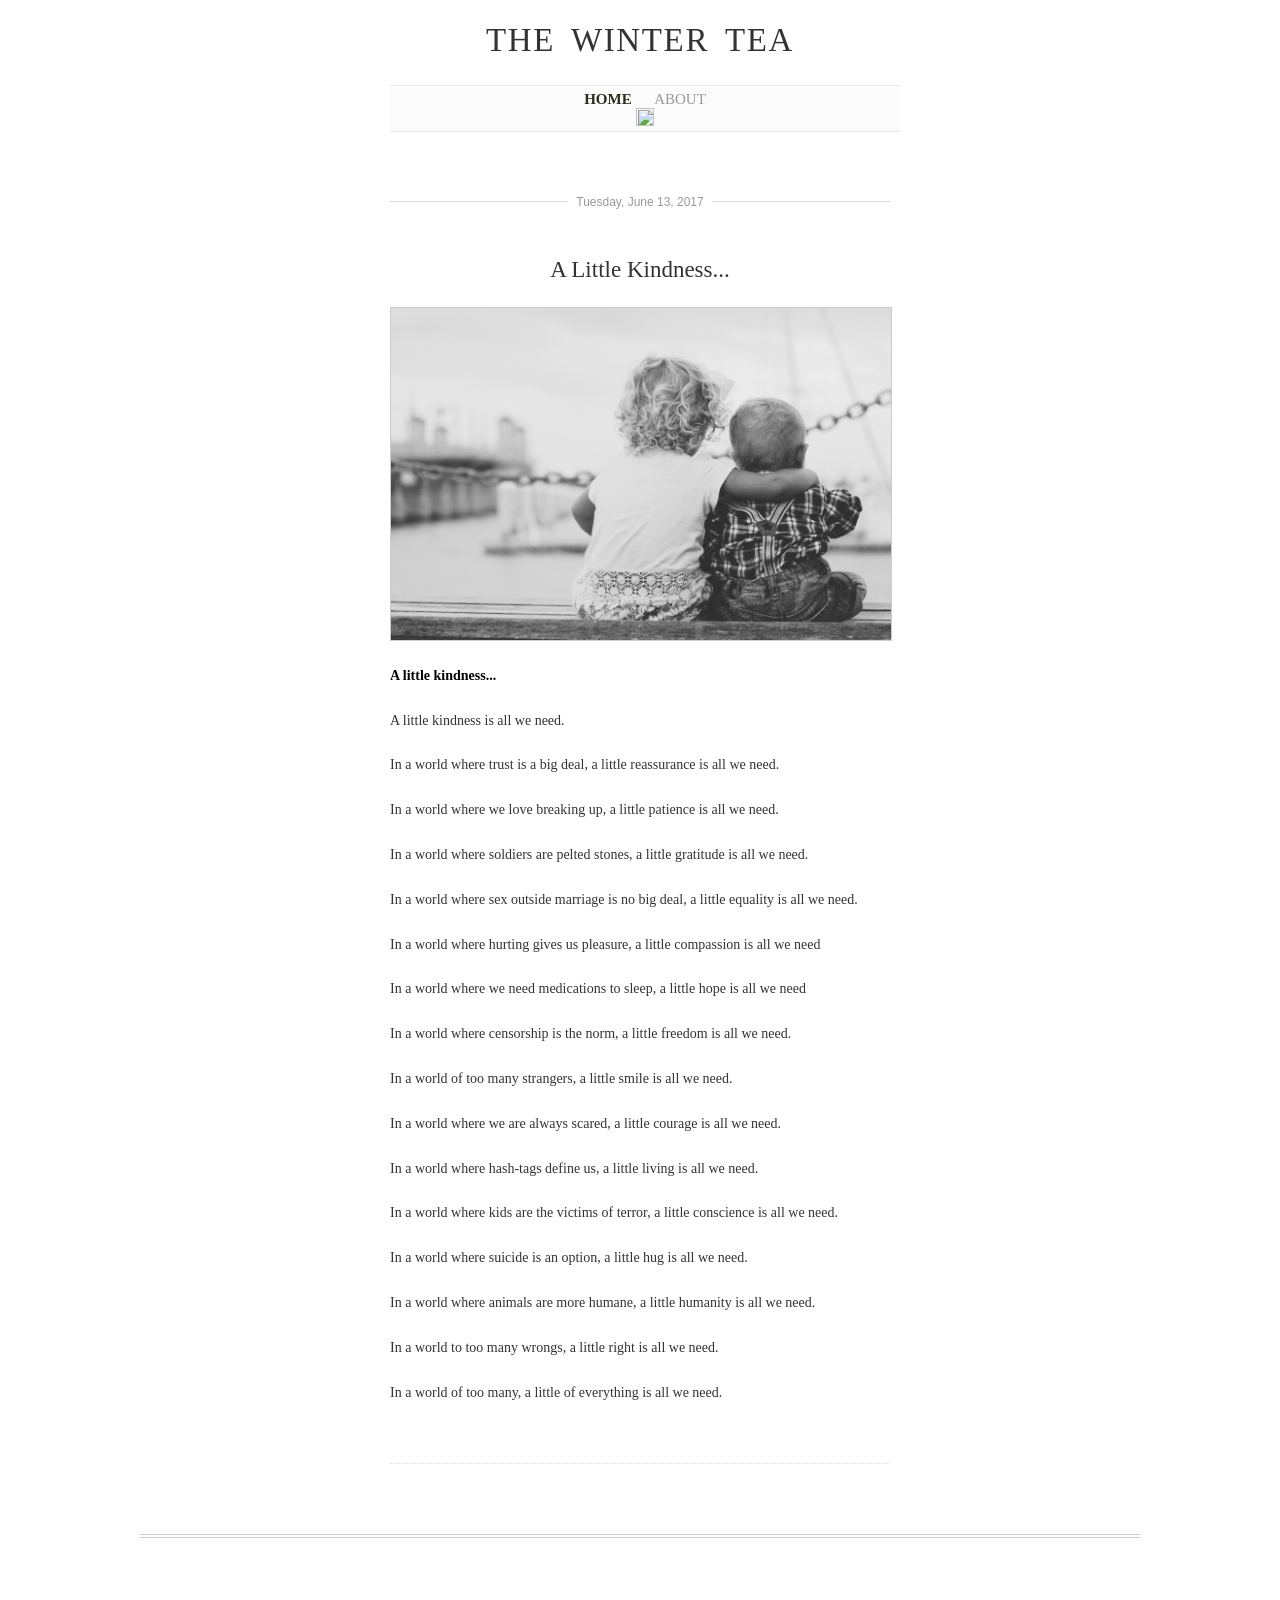
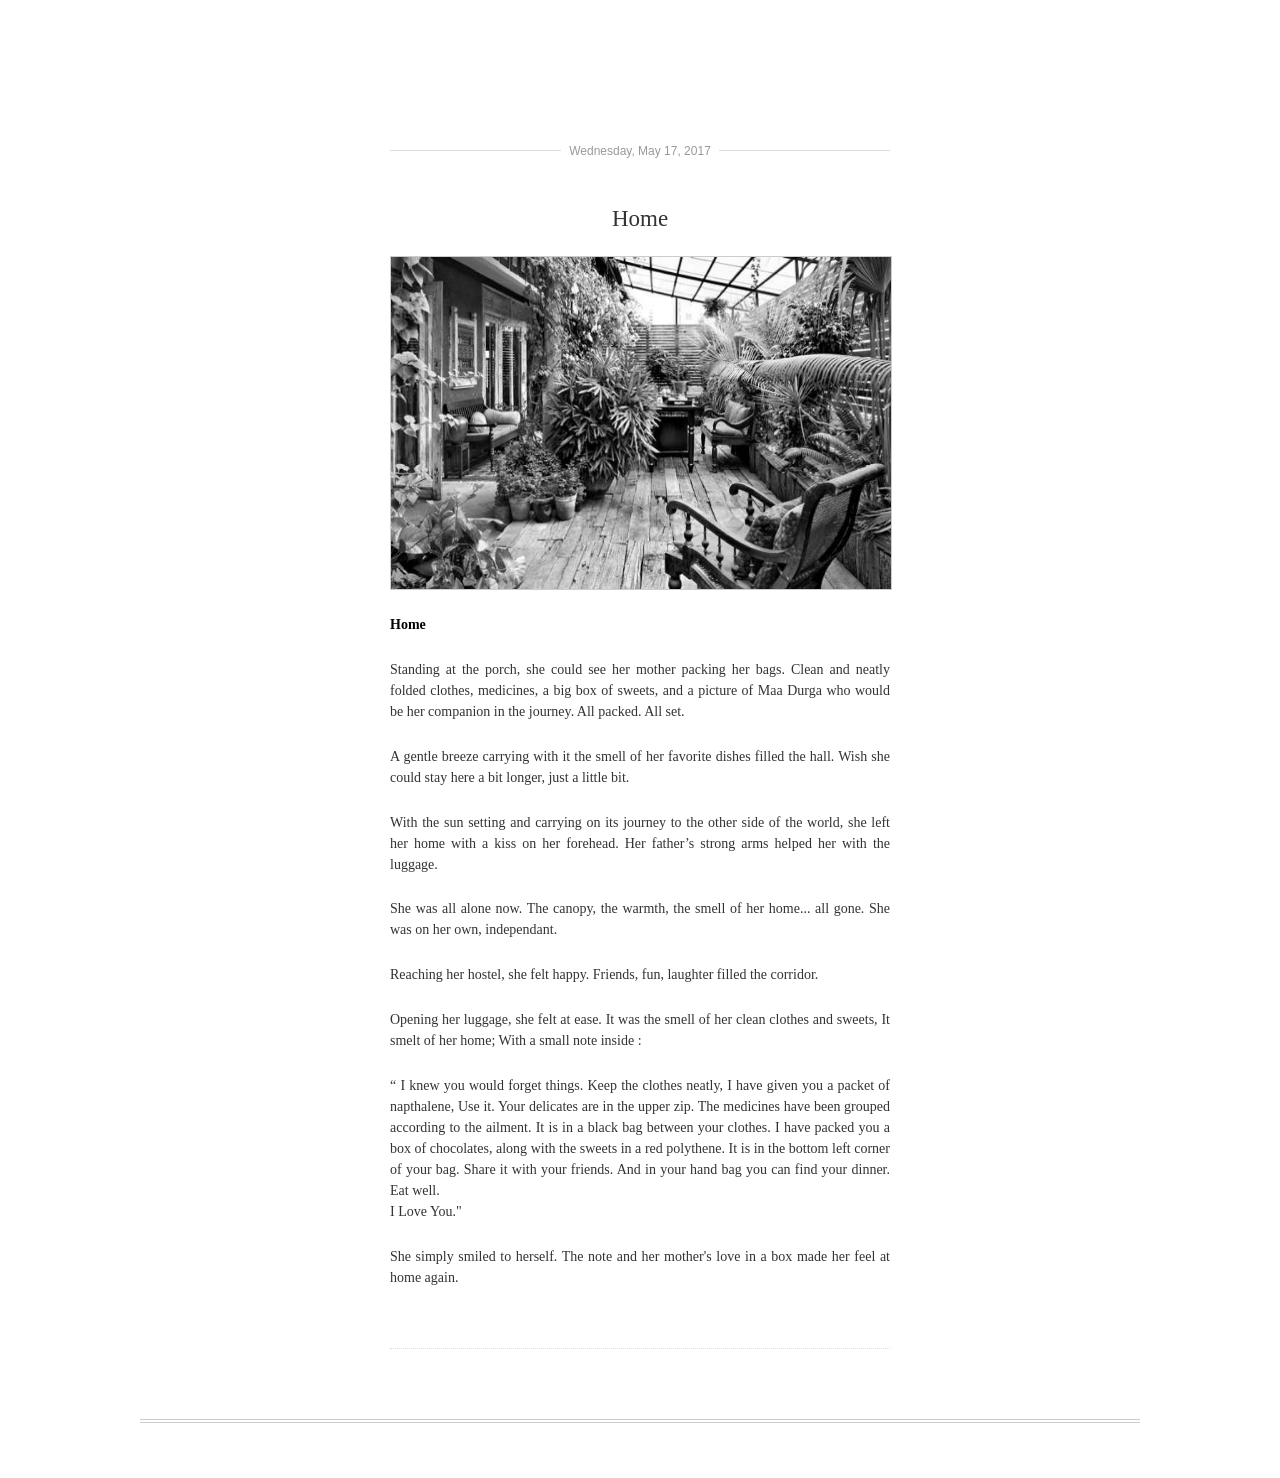
==== commit 73fa8805: "Update blog.html" ====
--- a/blog/blog.html
+++ b/blog/blog.html
@@ -1128,8 +1128,8 @@
 <div class="section" id="menu"><div class="widget PageList" data-version="1" id="PageList1">
 <div class="widget-content">
 <ul>
-<li class="current_page_parent"><a href="/home/oem/Desktop/Website/blog.html" title="Home">Home</a></li>
-<li><a href="file:///home/oem/Desktop/Website/index.html" title="About">About</a></li>
+<li class="current_page_parent"><a href="https://Aditi96.github.io/blog/blog.html" title="Home">Home</a></li>
+<li><a href="https://Aditi96.github.io/index.html" title="About">About</a></li>
 </ul>
 <div class="clear"></div>
 <span class="widget-item-control">
@@ -1159,10 +1159,10 @@
 <div class="postContent">
 <a name="6214848794878013612"></a>
 <h3 class="entry-title" itemprop="name">
-<a href="file:///home/oem/Desktop/Website/kind1.html" rel="bookmark">A Little Kindness...</a>
+<a href="https://Aditi96.github.io/blog/kind1.html" rel="bookmark">A Little Kindness...</a>
 </h3>
 <div class="entry-content" id="post-body-6214848794878013612" itemprop="articleBody">
-<p></p><p><img src="images/joshua-clay-27368.jpg" height="332" width="500"></p><p><strong>A little kindness...</strong></p><p>A little kindness is all we need.</p><p>In a world where trust is a big deal, a little reassurance is all we need.</p><p>In a world where we love breaking up, a little patience is all we need.</p><p>In a world where soldiers are pelted stones, a little gratitude is all we need.</p><p>In a world where sex outside marriage is no big deal, a little equality is all we need.</p><p>In a world where hurting gives us pleasure, a little compassion is all we need</p><p>In a world where we need medications to sleep, a little hope is all we need</p><p>In a world where censorship is the norm, a little freedom is all we need.</p><p>In a world of too many strangers, a little smile is all we need.</p><p>In a world where we are always scared, a little courage is all we need.</p><p>In a world where hash-tags define us, a little living is all we need.</p><p>In a world where kids are the victims of terror, a little conscience is all we need.</p><p>In a world where suicide is an option, a little hug is all we need.</p><p>In a world where animals are more humane, a little humanity is all we need.</p><p>In a world to too many wrongs, a little right is all we need.</p><p>In a world of too many, a little of everything is all we need.</p>
+<p></p><p><img src="https://Aditi96.github.io/images/joshua-clay-27368.jpg" height="332" width="500"></p><p><strong>A little kindness...</strong></p><p>A little kindness is all we need.</p><p>In a world where trust is a big deal, a little reassurance is all we need.</p><p>In a world where we love breaking up, a little patience is all we need.</p><p>In a world where soldiers are pelted stones, a little gratitude is all we need.</p><p>In a world where sex outside marriage is no big deal, a little equality is all we need.</p><p>In a world where hurting gives us pleasure, a little compassion is all we need</p><p>In a world where we need medications to sleep, a little hope is all we need</p><p>In a world where censorship is the norm, a little freedom is all we need.</p><p>In a world of too many strangers, a little smile is all we need.</p><p>In a world where we are always scared, a little courage is all we need.</p><p>In a world where hash-tags define us, a little living is all we need.</p><p>In a world where kids are the victims of terror, a little conscience is all we need.</p><p>In a world where suicide is an option, a little hug is all we need.</p><p>In a world where animals are more humane, a little humanity is all we need.</p><p>In a world to too many wrongs, a little right is all we need.</p><p>In a world of too many, a little of everything is all we need.</p>
 <div style="clear: both;"></div>
 </div>
 
@@ -1199,7 +1199,7 @@
 <meta content="width=1100" name="viewport">
 <meta content="text/html; charset=UTF-8" http-equiv="Content-Type">
 <meta content="blogger" name="generator">
-<link href="images/cup-of-hot-chocolate.ico" rel="shortcut icon">
+<link href="https://Aditi96.github.io/images/cup-of-hot-chocolate.ico" rel="shortcut icon">
 <link href="http://The Winter Tea-btemplates.blogspot.com/" rel="canonical">
 <link rel="alternate" type="application/atom+xml" title="The Winter Tea - Atom" href="http://The Winter Tea-btemplates.blogspot.com/feeds/posts/default">
 <link rel="alternate" type="application/rss+xml" title="The Winter Tea - RSS" href="http://The Winter Tea-btemplates.blogspot.com/feeds/posts/default?alt=rss">
@@ -2329,10 +2329,10 @@
 <div class="postContent">
 <a name="6214848794878013612"></a>
 <h3 class="entry-title" itemprop="name">
-<a href="file:///home/oem/Desktop/Website/home.html" rel="bookmark">Home</a>
+<a href="https://Aditi96.github.io/blog/home.html" rel="bookmark">Home</a>
 </h3>
 <div class="entry-content" id="post-body-6214848794878013612" itemprop="articleBody">
-<p></p><p><img src="images/home.jpg" height="332" width="500"></p><p><strong>Home</strong></p><p>Standing at the porch, she could see her mother packing her bags. Clean and neatly folded clothes, medicines, a big box of sweets, and a picture of Maa Durga who would be her companion in the journey. All packed. All set.</p><p>A gentle breeze carrying with it the smell of her favorite dishes filled the hall.  Wish she could stay here a bit longer, just a little bit. </p><p>With the sun setting and carrying on its journey to the other side of the world, she left her home with a kiss on her forehead. Her father’s strong arms helped her with the luggage. 
+<p></p><p><img src="https://Aditi96.github.io/images/home.jpg" height="332" width="500"></p><p><strong>Home</strong></p><p>Standing at the porch, she could see her mother packing her bags. Clean and neatly folded clothes, medicines, a big box of sweets, and a picture of Maa Durga who would be her companion in the journey. All packed. All set.</p><p>A gentle breeze carrying with it the smell of her favorite dishes filled the hall.  Wish she could stay here a bit longer, just a little bit. </p><p>With the sun setting and carrying on its journey to the other side of the world, she left her home with a kiss on her forehead. Her father’s strong arms helped her with the luggage. 
 </p><p>She was all alone now. The canopy, the warmth, the smell of her home... all gone. She was on her own, independant.</p><p>Reaching her hostel, she felt happy. Friends, fun, laughter filled the corridor.</p><p>Opening her luggage, she felt at ease. It was the smell of her clean clothes and sweets, It smelt of her home;
 With a small note inside : </p><p>“ I knew you would forget things. Keep the clothes neatly, I have given you a packet of napthalene, Use it.
      Your delicates are in the upper zip. 
